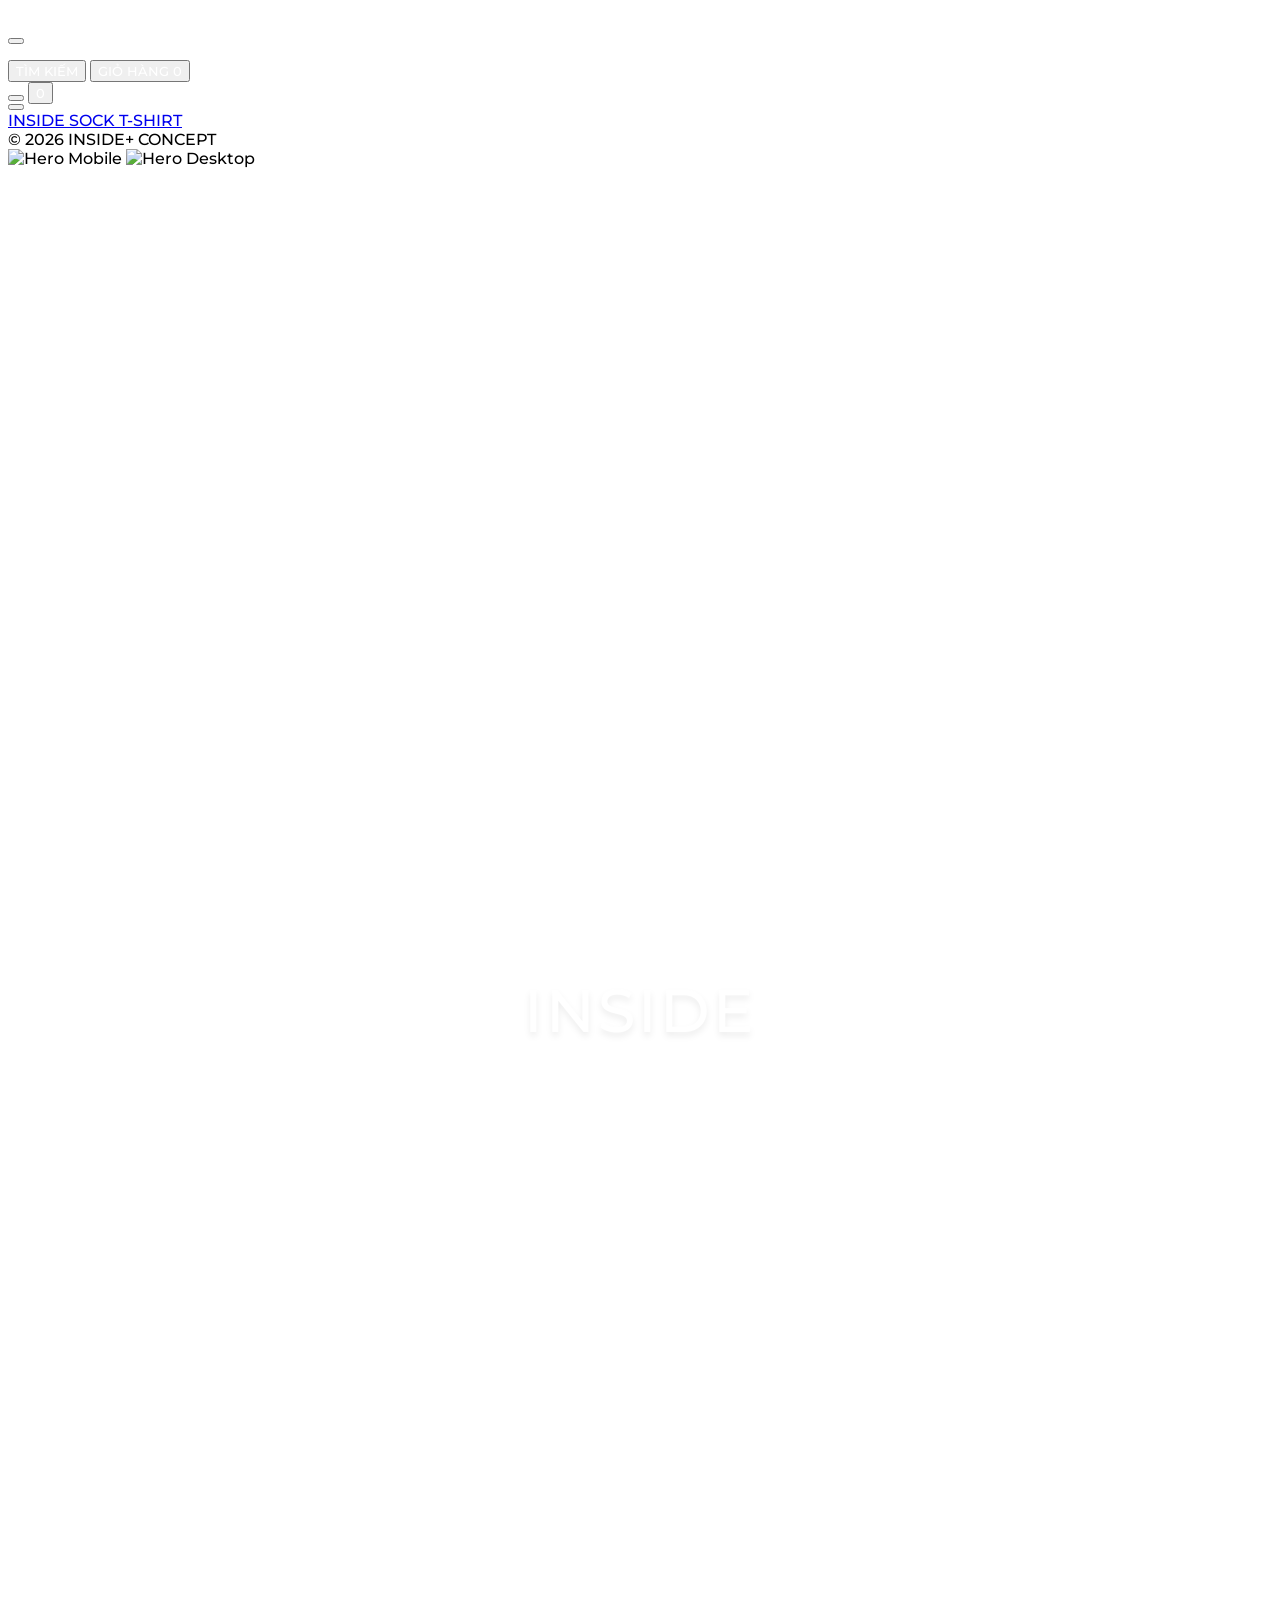
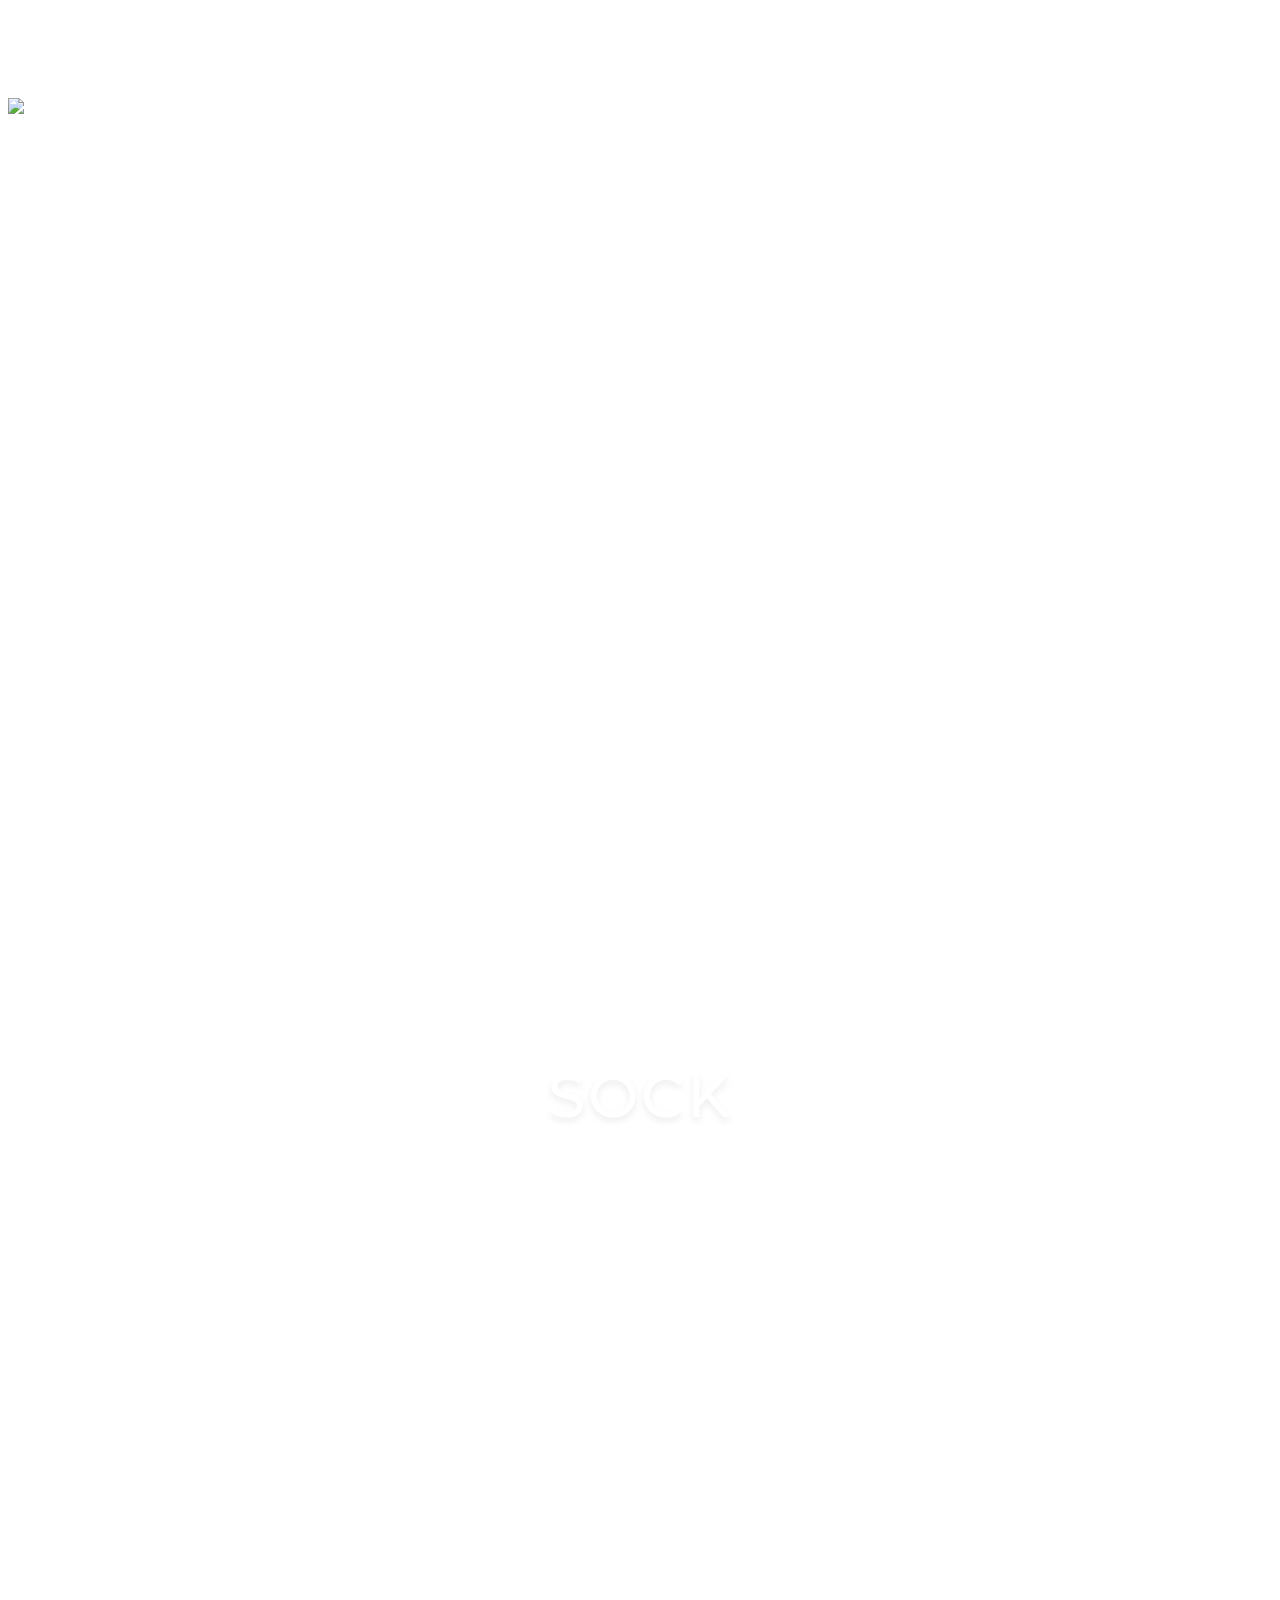
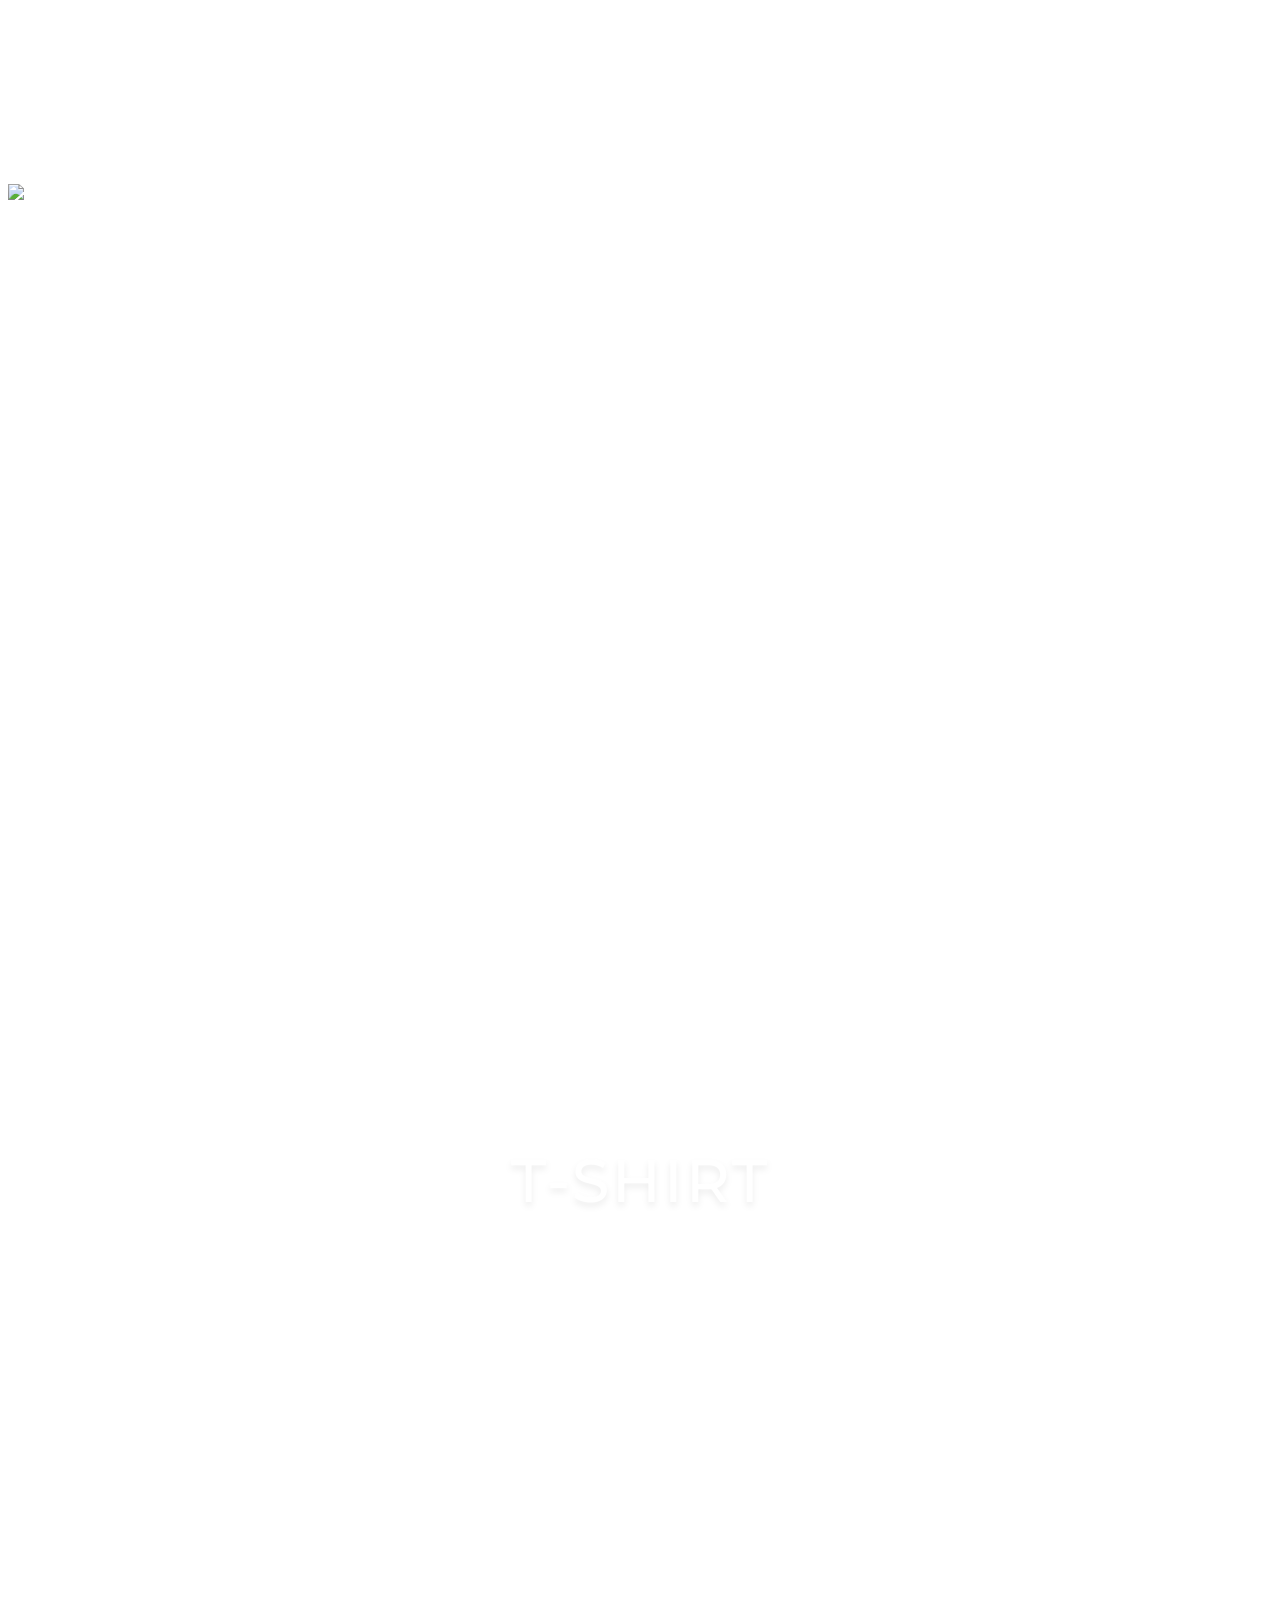
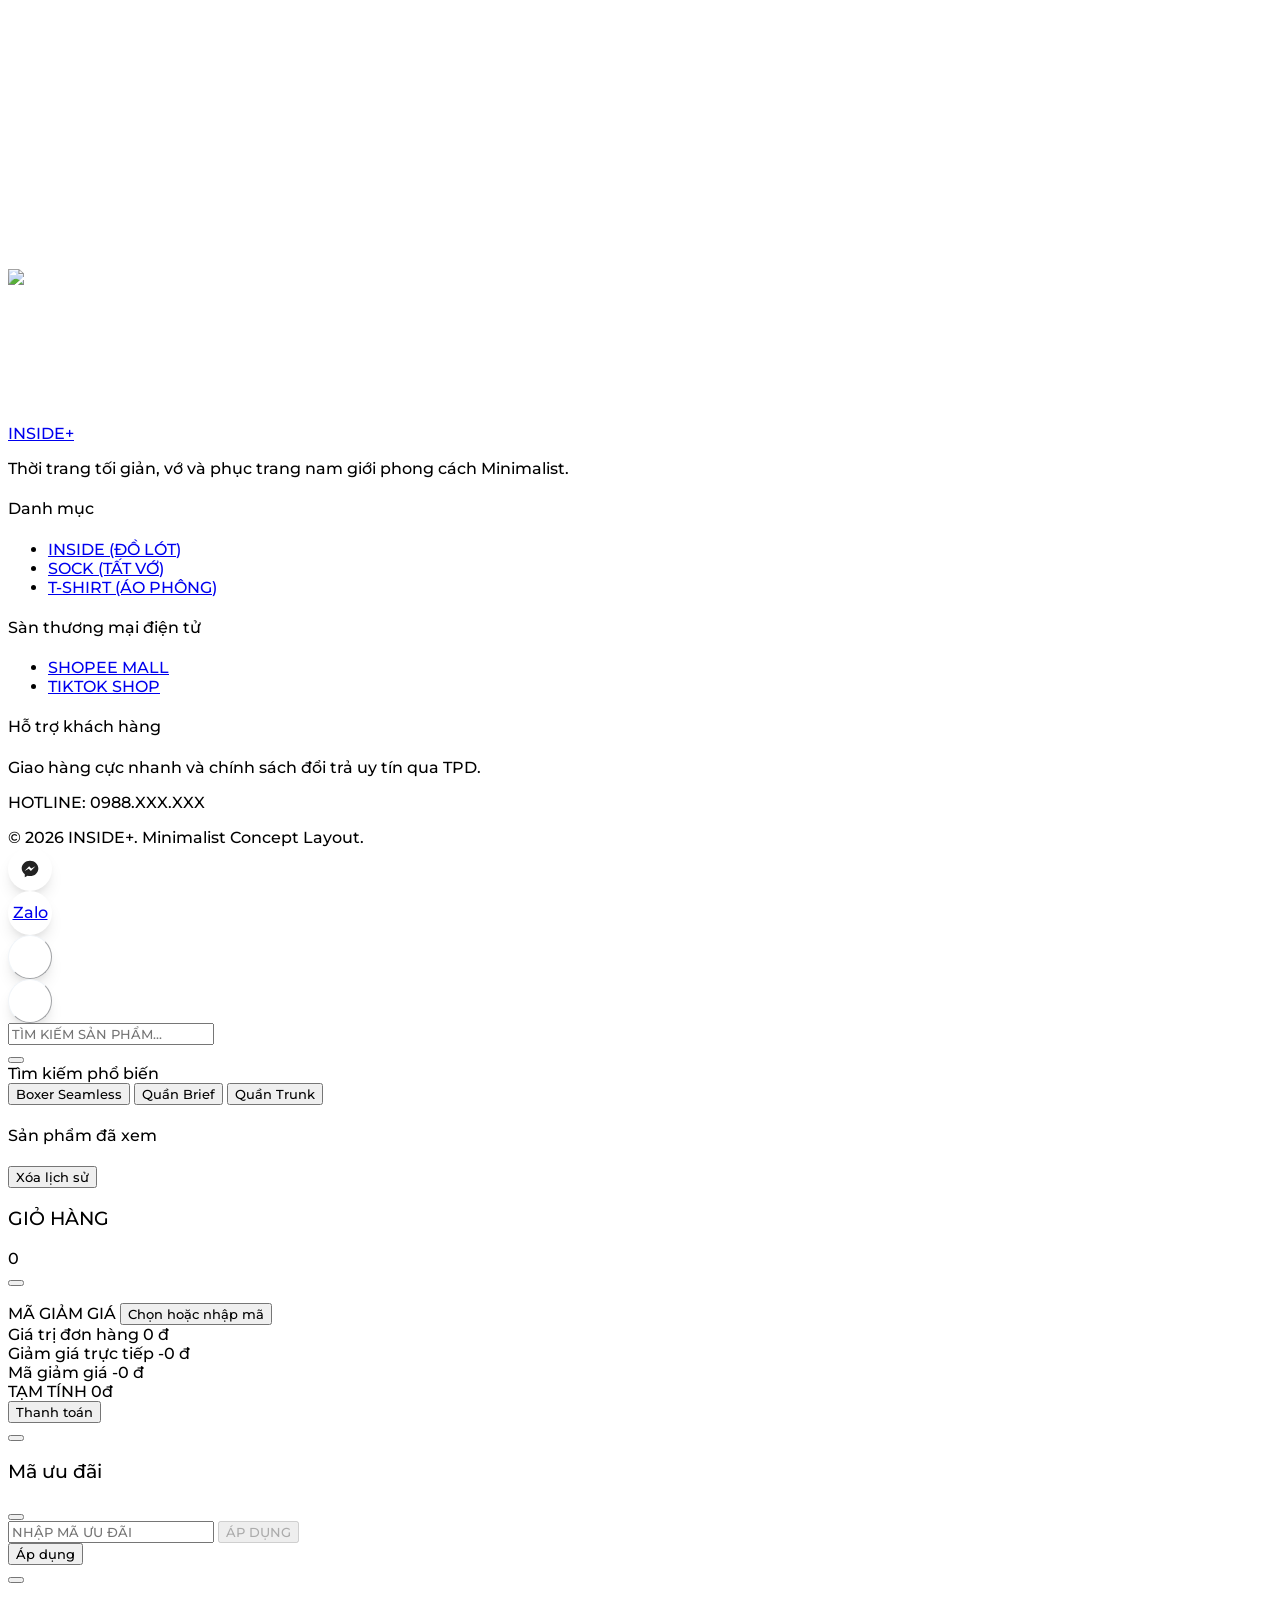
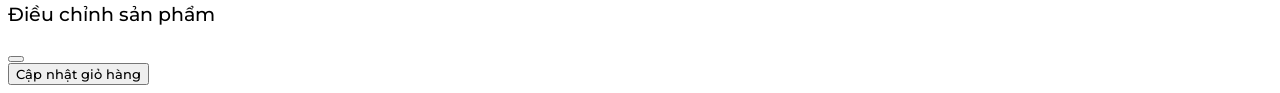
==== checkout.html @ f941ba50 "update code" ====
<!DOCTYPE html>
<html lang="vi">

<head>
    <meta charset="UTF-8">
    <meta name="viewport" content="width=device-width, initial-scale=1.0">
    <title>Thanh toán - INSIDE⁺</title>
    <!-- Tailwind CSS CDN -->
    <script src="https://cdn.tailwindcss.com"></script>
    <!-- Font Montserrat -->
    <link href="https://fonts.googleapis.com/css2?family=Montserrat:wght@400;500;600;700;800;900&display=swap"
        rel="stylesheet">
    <!-- Lucide Icons -->
    <script src="https://unpkg.com/lucide@latest"></script>
    <!-- Custom CSS -->
    <link rel="stylesheet" href="checkout.css">
</head>

<body
    class="antialiased selection:bg-slate-900 selection:text-white bg-[#f5f5f5] text-slate-800 min-h-screen flex flex-col justify-between">

    <!-- HEADER THU GỌN CHIỀU CAO (h-12 sm:h-14) -->
    <header class="bg-white border-b border-slate-200 sticky top-0 z-50">
        <div class="max-w-6xl mx-auto px-4 sm:px-8 h-18 sm:h-20 flex items-center justify-between">
            <!-- NÚT QUAY LẠI -->
            <a href="javascript:history.back()"
                class="flex items-center gap-2 text-slate-600 hover:text-black font-semibold text-xs uppercase tracking-wider">
                <i data-lucide="arrow-left" class="w-4 h-4"></i>
                <span class="hidden sm:inline">Quay lại giỏ hàng</span>
            </a>

            <!-- LOGO INSIDE+ MẢNH THANH THOÁT -->
            <a href="index.html"
                class="inline-flex items-center font-medium text-xl sm:text-2xl tracking-wide uppercase text-slate-900 group">
                <span>INSIDE</span>
                <span
                    class="text-blue-500 font-normal relative -top-1.5 sm:-top-2 left-1 transition transform inline-block group-hover:rotate-90">+</span>
            </a>

            <!-- THÔNG BÁO THANH TOÁN AN TOÀN -->
            <div class="flex items-center gap-1.5 text-xs font-semibold uppercase tracking-wider text-slate-500">
                <i data-lucide="shield-check" class="w-4 h-4 text-emerald-600"></i>
                <span class="hidden sm:inline">Thanh toán an toàn</span>
            </div>
        </div>
    </header>

    <!-- MAIN CONTENT -->
    <main class="max-w-5xl mx-auto px-4 py-8 sm:py-10 flex-1 w-full">
        <form id="checkout-form" onsubmit="handlePlaceOrder(event)"
            class="grid grid-cols-1 lg:grid-cols-12 gap-8 items-start">

            <!-- CỘT TRÁI -->
            <div class="lg:col-span-7 space-y-6">

                <!-- 1. THÔNG TIN VẬN CHUYỂN -->
                <div class="bg-white p-6 sm:p-8 rounded-none shadow-xs space-y-5">
                    <div>
                        <h2 class="font-bold text-sm sm:text-base text-slate-800 tracking-wide uppercase">THÔNG TIN VẬN
                            CHUYỂN</h2>
                        <p class="text-xs text-slate-500 mt-1.5 font-normal leading-relaxed">Đăng nhập/ Đăng ký để nhận
                            ưu đãi giảm giá thành viên đến 30% <a href="#"
                                class="text-blue-600 font-bold hover:underline">Đăng nhập</a></p>
                    </div>

                    <div class="space-y-4 pt-1">
                        <div>
                            <label class="block text-xs font-semibold uppercase tracking-wider text-slate-600 mb-1.5">Họ
                                và tên <span class="text-red-500">*</span></label>
                            <input type="text" id="fullname" oninput="validateShippingForm()" placeholder="Nhập họ tên"
                                class="w-full px-4 py-3 border border-slate-200 text-xs sm:text-sm font-normal focus:outline-none focus:border-slate-800 placeholder:text-slate-300">
                        </div>

                        <div>
                            <label class="block text-xs font-semibold uppercase tracking-wider text-slate-600 mb-1.5">Số
                                điện thoại <span class="text-red-500">*</span></label>
                            <input type="tel" id="phone"
                                oninput="this.value = this.value.replace(/[^0-9+]/g, ''); validateShippingForm();"
                                placeholder="Nhập số điện thoại" maxlength="15"
                                class="w-full px-4 py-3 border border-slate-200 text-xs sm:text-sm font-normal focus:outline-none focus:border-slate-800 placeholder:text-slate-300">
                        </div>

                        <div class="grid grid-cols-2 gap-4">
                            <div>
                                <label
                                    class="block text-xs font-semibold uppercase tracking-wider text-slate-600 mb-1.5">Tỉnh/Thành
                                    <span class="text-red-500">*</span></label>
                                <select id="province" onchange="onProvinceChange()"
                                    class="w-full px-3.5 py-3 border border-slate-200 text-xs sm:text-sm font-normal focus:outline-none focus:border-slate-800 bg-white cursor-pointer text-slate-700">
                                    <option value="">Tỉnh / Thành phố</option>
                                </select>
                            </div>

                            <div>
                                <label
                                    class="block text-xs font-semibold uppercase tracking-wider text-slate-600 mb-1.5">Phường/Xã
                                    <span class="text-red-500">*</span></label>
                                <select id="ward" onchange="validateShippingForm()"
                                    class="w-full px-3.5 py-3 border border-slate-200 text-xs sm:text-sm font-normal focus:outline-none focus:border-slate-800 bg-white cursor-pointer text-slate-700">
                                    <option value="">Phường / Xã</option>
                                </select>
                            </div>
                        </div>

                        <div>
                            <label
                                class="block text-xs font-semibold uppercase tracking-wider text-slate-600 mb-1.5">Địa
                                chỉ cụ thể <span class="text-red-500">*</span></label>
                            <input type="text" id="address" oninput="validateShippingForm()"
                                placeholder="Tòa nhà, số nhà, tên đường"
                                class="w-full px-4 py-3 border border-slate-200 text-xs sm:text-sm font-normal focus:outline-none focus:border-slate-800 placeholder:text-slate-300">
                        </div>
                    </div>
                </div>

                <!-- 2. MÃ GIẢM GIÁ KHỐI -->
                <div class="bg-white p-6 sm:p-8 rounded-none shadow-xs space-y-3">
                    <div>
                        <!-- HÀNG CĂN NGANG CHUẨN THẲNG MẮT -->
                        <div class="flex justify-between items-center leading-none">
                            <h2 class="font-bold text-sm sm:text-base text-slate-800 tracking-wide uppercase">MÃ GIẢM
                                GIÁ</h2>

                            <button type="button" onclick="openVoucherModal()"
                                class="text-blue-600 text-xs font-bold flex items-center gap-1 hover:underline shrink-0 uppercase tracking-wider cursor-pointer">
                                <span>Đổi hoặc nhập mã</span> <i data-lucide="chevron-right" class="w-4 h-4"></i>
                            </button>
                        </div>

                        <!-- HASHTAG VOUCHER BÊN DƯỚI -->
                        <div id="applied-voucher-tag" class="hidden pt-2">
                            <span
                                class="inline-block bg-blue-50 text-blue-600 font-bold text-[11px] px-2.5 py-1 rounded-none uppercase font-mono tracking-wider border border-blue-100">
                                <span id="applied-voucher-code-text"></span>
                            </span>
                        </div>
                    </div>

                    <div class="flex gap-3 pt-2">
                        <input type="text" id="voucher-input" oninput="handleVoucherInput()"
                            placeholder="Nhập mã ưu đãi"
                            class="flex-1 px-4 py-3 border border-slate-200 text-xs sm:text-sm font-bold focus:outline-none focus:border-slate-800 uppercase placeholder:text-slate-300 placeholder:font-normal">
                        <button type="button" onclick="applyManualVoucherCheckout()" id="btn-apply-voucher"
                            class="px-7 py-3 bg-[#b0b0b0] text-white font-bold text-xs uppercase tracking-widest transition-colors cursor-not-allowed">
                            Sử dụng
                        </button>
                    </div>
                </div>

                <!-- 3. PHƯƠNG THỨC THANH TOÁN -->
                <div id="payment-methods-block"
                    class="bg-white p-6 sm:p-8 rounded-none shadow-xs space-y-4 hidden animate-fade-in">
                    <h2 class="font-bold text-sm sm:text-base text-slate-800 tracking-wide uppercase">PHƯƠNG THỨC THANH
                        TOÁN</h2>

                    <div class="space-y-3 pt-1">
                        <div class="relative">
                            <input type="radio" id="payment-cod" name="payment_method" value="COD" checked
                                class="custom-radio sr-only">
                            <label for="payment-cod"
                                class="flex items-center justify-between p-4 border border-slate-200 cursor-pointer transition">
                                <div class="flex items-center gap-3">
                                    <div
                                        class="radio-circle w-4 h-4 rounded-full border border-slate-400 transition shrink-0">
                                    </div>
                                    <div>
                                        <p class="font-bold text-xs sm:text-sm text-slate-800">Thanh toán khi nhận hàng
                                            (COD)</p>
                                        <p class="text-[11px] text-slate-500 font-normal">Thanh toán tiền mặt cho
                                            shipper khi nhận hàng</p>
                                    </div>
                                </div>
                                <i data-lucide="banknote" class="w-5 h-5 text-slate-600 shrink-0"></i>
                            </label>
                        </div>

                        <div class="relative">
                            <input type="radio" id="payment-qr" name="payment_method" value="BANK_TRANSFER"
                                class="custom-radio sr-only">
                            <label for="payment-qr"
                                class="flex items-center justify-between p-4 border border-slate-200 cursor-pointer transition">
                                <div class="flex items-center gap-3">
                                    <div
                                        class="radio-circle w-4 h-4 rounded-full border border-slate-400 transition shrink-0">
                                    </div>
                                    <div>
                                        <p class="font-bold text-xs sm:text-sm text-slate-800">Chuyển khoản qua QR Code
                                            (VietQR)</p>
                                        <p class="text-[11px] text-slate-500 font-normal">Quét mã QR thanh toán nhanh
                                            qua Internet Banking</p>
                                    </div>
                                </div>
                                <i data-lucide="qr-code" class="w-5 h-5 text-slate-600 shrink-0"></i>
                            </label>
                        </div>
                    </div>
                </div>

            </div>

            <!-- CỘT PHẢI -->
            <div class="lg:col-span-5 bg-white p-6 sm:p-8 rounded-none shadow-xs sticky top-20 space-y-5">
                <div class="flex justify-between items-center border-b border-slate-100 pb-4">
                    <h2 class="font-bold text-sm sm:text-base text-slate-800 tracking-wide uppercase"><span
                            id="summary-total-count">1</span> sản phẩm</h2>
                    <button type="button" onclick="toggleProductDetails()" id="btn-toggle-details"
                        class="text-blue-600 text-xs font-bold uppercase tracking-wider hover:underline">
                        Thu gọn
                    </button>
                </div>

                <div id="checkout-product-details"
                    class="space-y-4 pb-4 border-b border-slate-100 max-h-72 overflow-y-auto custom-scroll pr-1">
                </div>

                <div class="space-y-3 text-xs sm:text-sm">
                    <div class="flex justify-between text-slate-600 font-normal">
                        <span>Giá trị đơn hàng</span>
                        <span id="summary-subtotal" class="font-bold text-slate-800">0 đ</span>
                    </div>

                    <div id="discount-breakdown-list" class="space-y-2">
                        <div class="flex justify-between text-slate-600 items-start gap-2">
                            <span>Giảm giá trực tiếp</span>
                            <span id="summary-discount" class="font-bold text-red-600 shrink-0">0 đ</span>
                        </div>
                    </div>

                    <div class="flex justify-between text-slate-600 font-normal">
                        <span>Phí vận chuyển</span>
                        <span id="summary-shipping" class="font-bold text-slate-800">0 đ</span>
                    </div>

                    <div class="border-t border-slate-200 pt-4 flex justify-between items-baseline">
                        <div>
                            <span class="font-bold text-sm sm:text-base uppercase text-slate-900 tracking-wider">TỔNG
                                TIỀN</span>
                            <span class="block text-[10px] text-slate-400 font-normal">(Đã bao gồm thuế VAT)</span>
                        </div>
                        <span id="summary-final-total" class="font-bold text-lg sm:text-xl text-slate-900">0 đ</span>
                    </div>
                </div>

                <div class="pt-2">
                    <button type="submit" id="btn-submit-order" disabled
                        class="w-full py-4 bg-[#b0b0b0] text-white font-bold text-xs sm:text-sm tracking-widest uppercase transition cursor-not-allowed text-center block rounded-none">
                        Thanh toán
                    </button>
                </div>
            </div>

        </form>
    </main>

    <!-- FORM VOUCHER MODAL -->
    <div id="voucher-modal" class="fixed inset-0 z-[999] hidden items-center justify-center p-4 sm:p-6">
        <div onclick="closeVoucherModal()" class="fixed inset-0 bg-black/50 transition-opacity"></div>

        <div id="voucher-panel"
            class="fixed inset-y-0 right-0 w-full sm:relative sm:inset-auto sm:w-[460px] sm:max-w-md sm:h-[82vh] sm:max-h-[640px] bg-white shadow-2xl flex flex-col justify-between transition-transform duration-300 transform translate-x-full sm:translate-x-0 z-10 rounded-none overflow-hidden">

            <div class="flex items-center justify-between p-4 sm:p-5 border-b border-slate-100 bg-white shrink-0">
                <div class="flex items-center gap-3">
                    <button type="button" onclick="closeVoucherModal()" class="text-slate-800 hover:text-black">
                        <i data-lucide="arrow-left" class="w-5 h-5"></i>
                    </button>
                    <h3 class="font-bold text-sm sm:text-base uppercase tracking-wider text-slate-900">MÃ ƯU ĐÃI</h3>
                </div>
                <button type="button" onclick="closeVoucherModal()" class="text-slate-400 hover:text-black">
                    <i data-lucide="x" class="w-5 h-5"></i>
                </button>
            </div>

            <div class="p-4 sm:p-5 border-b border-slate-100 bg-white shrink-0">
                <div class="flex gap-2">
                    <input type="text" id="voucher-modal-input" placeholder="NHẬP MÃ ƯU ĐÃI"
                        class="flex-1 px-3.5 py-2.5 border border-slate-200 text-xs font-bold uppercase tracking-wider text-slate-900 focus:outline-none focus:border-slate-800 placeholder:text-slate-300 placeholder:font-normal">
                    <button type="button" onclick="applyModalInputVoucher()"
                        class="px-5 py-2.5 bg-[#dbe3f0] text-[#64748b] font-bold text-xs uppercase tracking-wider hover:bg-slate-900 hover:text-white transition cursor-pointer">
                        ÁP DỤNG
                    </button>
                </div>
            </div>

            <div id="voucher-list-container"
                class="flex-1 overflow-y-auto p-4 sm:p-5 space-y-4 bg-[#f8f9fa] custom-scroll">
            </div>

            <div class="p-4 sm:p-5 border-t border-slate-100 bg-white shrink-0">
                <button type="button" onclick="closeVoucherModal()"
                    class="w-full py-4 bg-[#030712] text-white font-bold text-xs sm:text-sm uppercase tracking-widest hover:bg-black transition cursor-pointer">
                    ÁP DỤNG
                </button>
            </div>

        </div>
    </div>

    <!-- FOOTER -->
    <footer
        class="bg-white border-t border-slate-200 py-6 text-center text-xs text-slate-400 font-bold uppercase tracking-wider mt-12">
        <p>© 2026 INSIDE⁺. Minimalist Concept Layout.</p>
    </footer>

    <!-- Custom JS -->
    <script src="config.js"></script>
    <script src="checkout.js"></script>
</body>

</html>
---- checkout.css ----
/* Khai báo Variable Font Montserrat duy nhất */
@font-face {
    font-family: 'Montserrat';
    src: url('fonts/Montserrat-Medium.ttf') format('truetype');
    font-weight: 100 900;
    font-style: normal;
    font-display: block;
}

/* Ép tất cả phần tử sử dụng Montserrat local kèm thuộc tính làm mịn nét chữ */
html,
body,
*,
::before,
::after,
input,
button,
select,
textarea {
    font-family: 'Montserrat', sans-serif !important;
    -webkit-font-smoothing: antialiased;
    -moz-osx-font-smoothing: grayscale;
}

body {
    background-color: #f5f5f5;
}

/* Custom Radio Button cho Phương thức thanh toán */
.custom-radio:checked + label {
    border-color: #0f172a;
    background-color: #ffffff;
}

.custom-radio:checked + label .radio-circle {
    border-color: #0f172a;
    background-color: #0f172a;
    box-shadow: inset 0 0 0 3px #ffffff;
}

/* Nút Sử dụng Voucher khi đã gõ mã */
.btn-voucher-active {
    background-color: #0f172a !important;
    cursor: pointer !important;
}

.btn-voucher-active:hover {
    background-color: #000000 !important;
}

/* Custom Scrollbar */
.custom-scroll::-webkit-scrollbar {
    width: 4px;
}

.custom-scroll::-webkit-scrollbar-track {
    background: #f1f1f1;
}

.custom-scroll::-webkit-scrollbar-thumb {
    background: #ccc;
    border-radius: 2px;
}

/* CSS VẾT KHUYẾT TRÒN 2 BÊN CỦA THẺ VOUCHER */
.voucher-card-notch-left {
    position: absolute;
    left: -8px;
    top: 50%;
    transform: translateY(-50%);
    width: 14px;
    height: 14px;
    background-color: #f8f9fa;
    border-radius: 9999px;
    border-right: 1px solid #cbd5e1;
    z-index: 10;
}

.voucher-card-notch-right {
    position: absolute;
    right: -8px;
    top: 50%;
    transform: translateY(-50%);
    width: 14px;
    height: 14px;
    background-color: #f8f9fa;
    border-radius: 9999px;
    border-left: 1px solid #cbd5e1;
    z-index: 10;
}

.voucher-card-selected .voucher-card-notch-left {
    border-right: 1.5px solid #059669;
}

.voucher-card-selected .voucher-card-notch-right {
    border-left: 1.5px solid #059669;
}
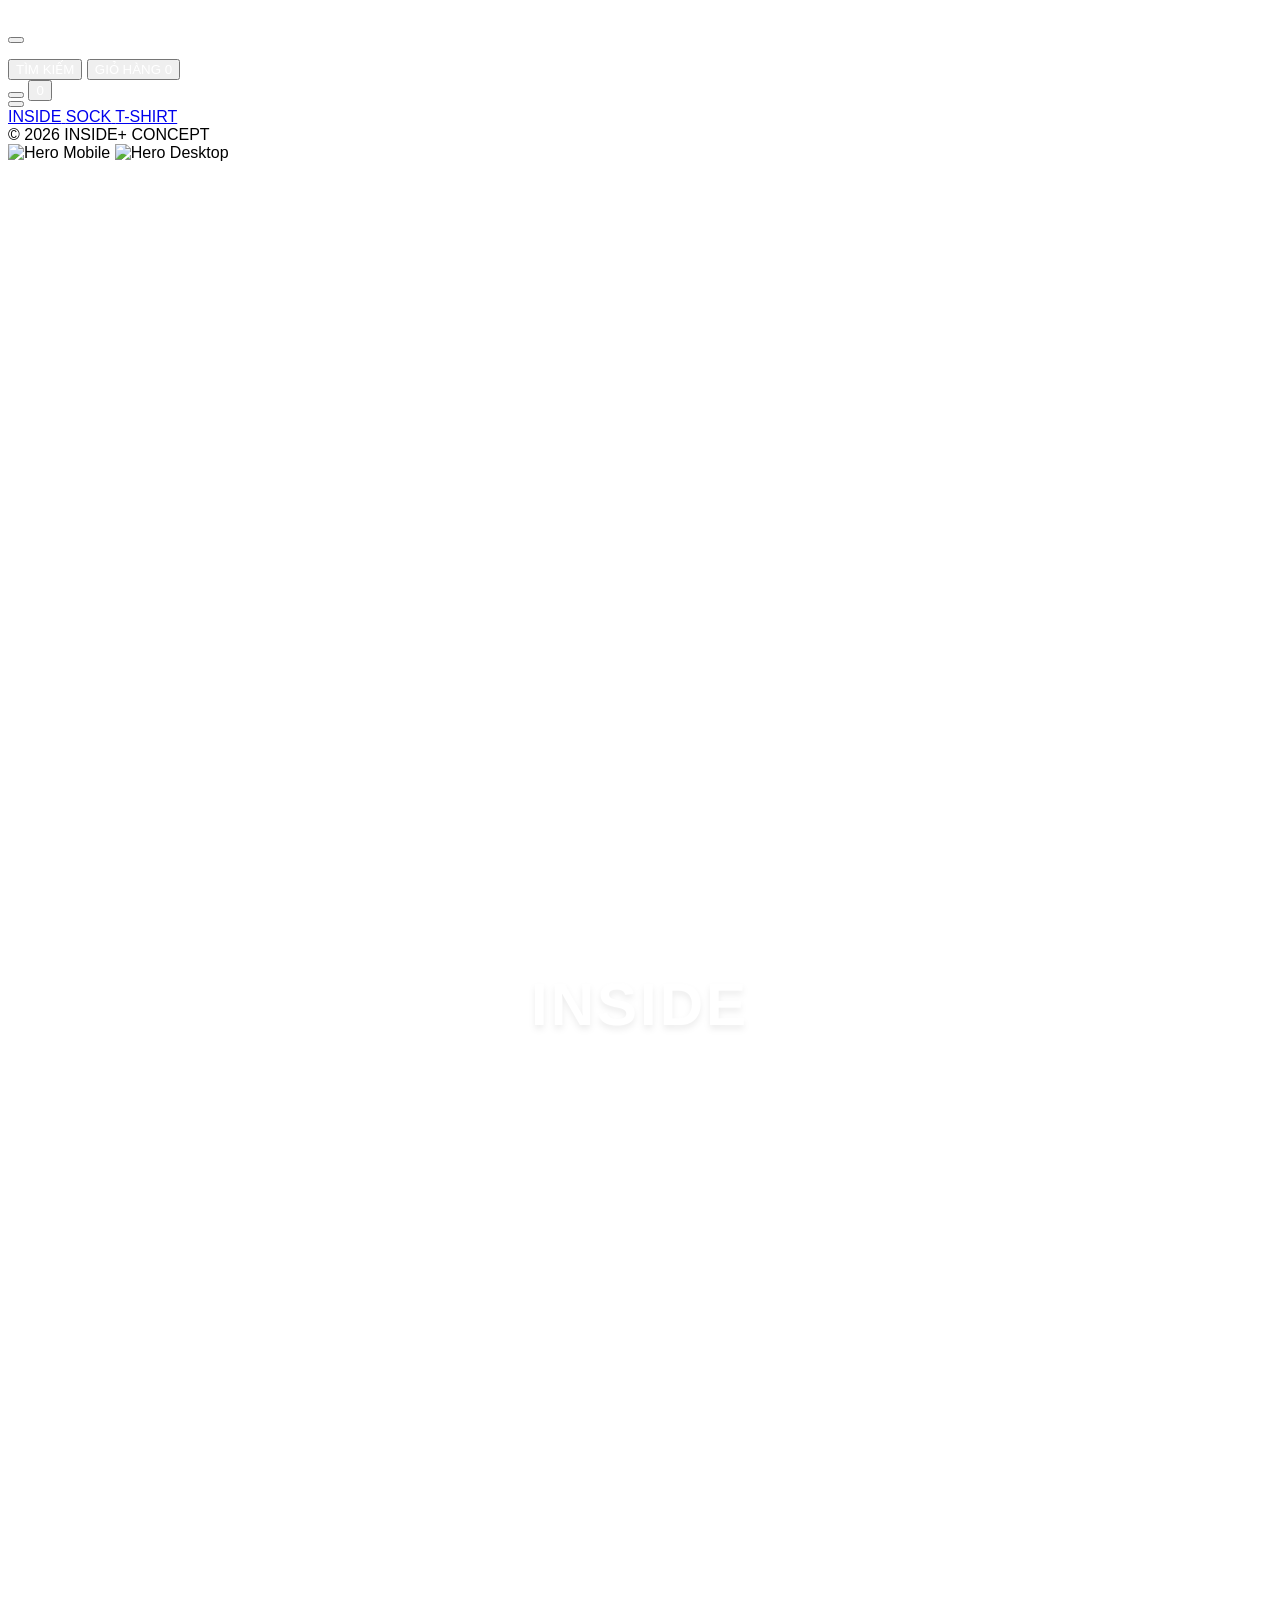
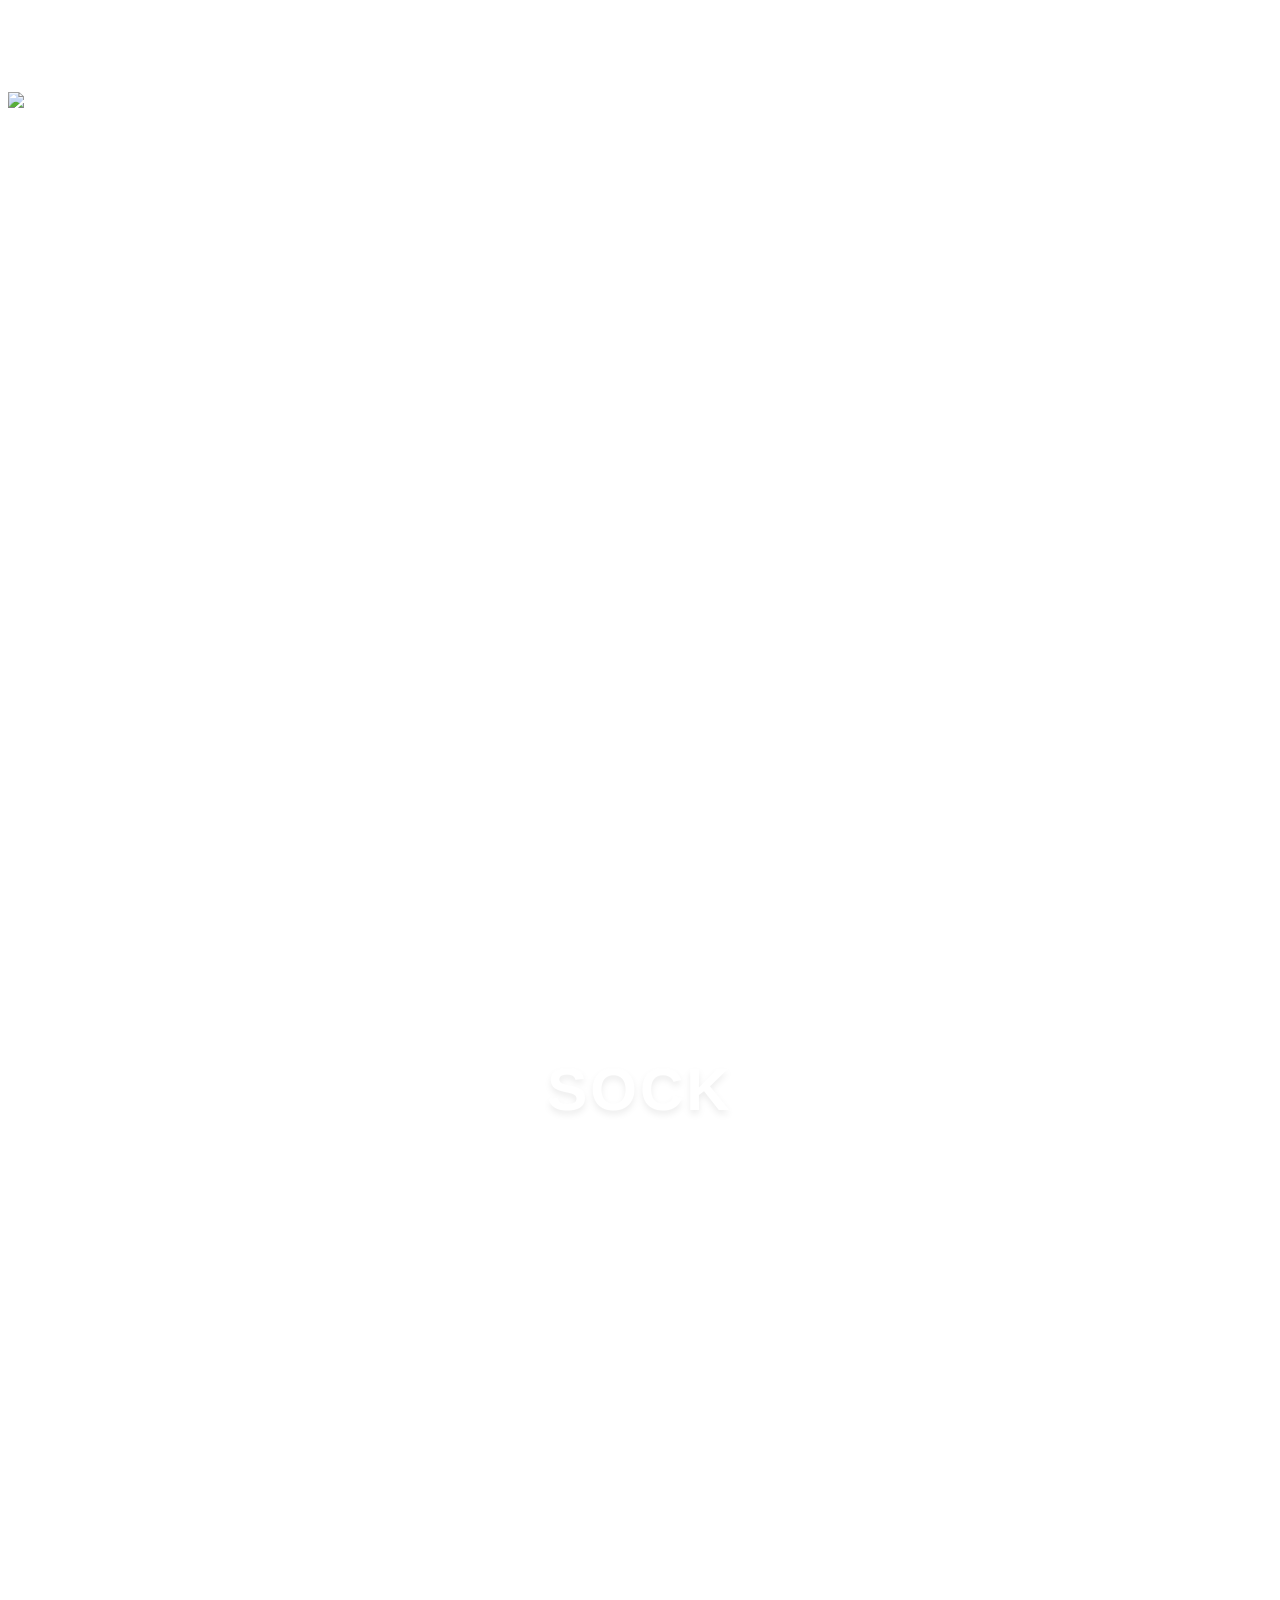
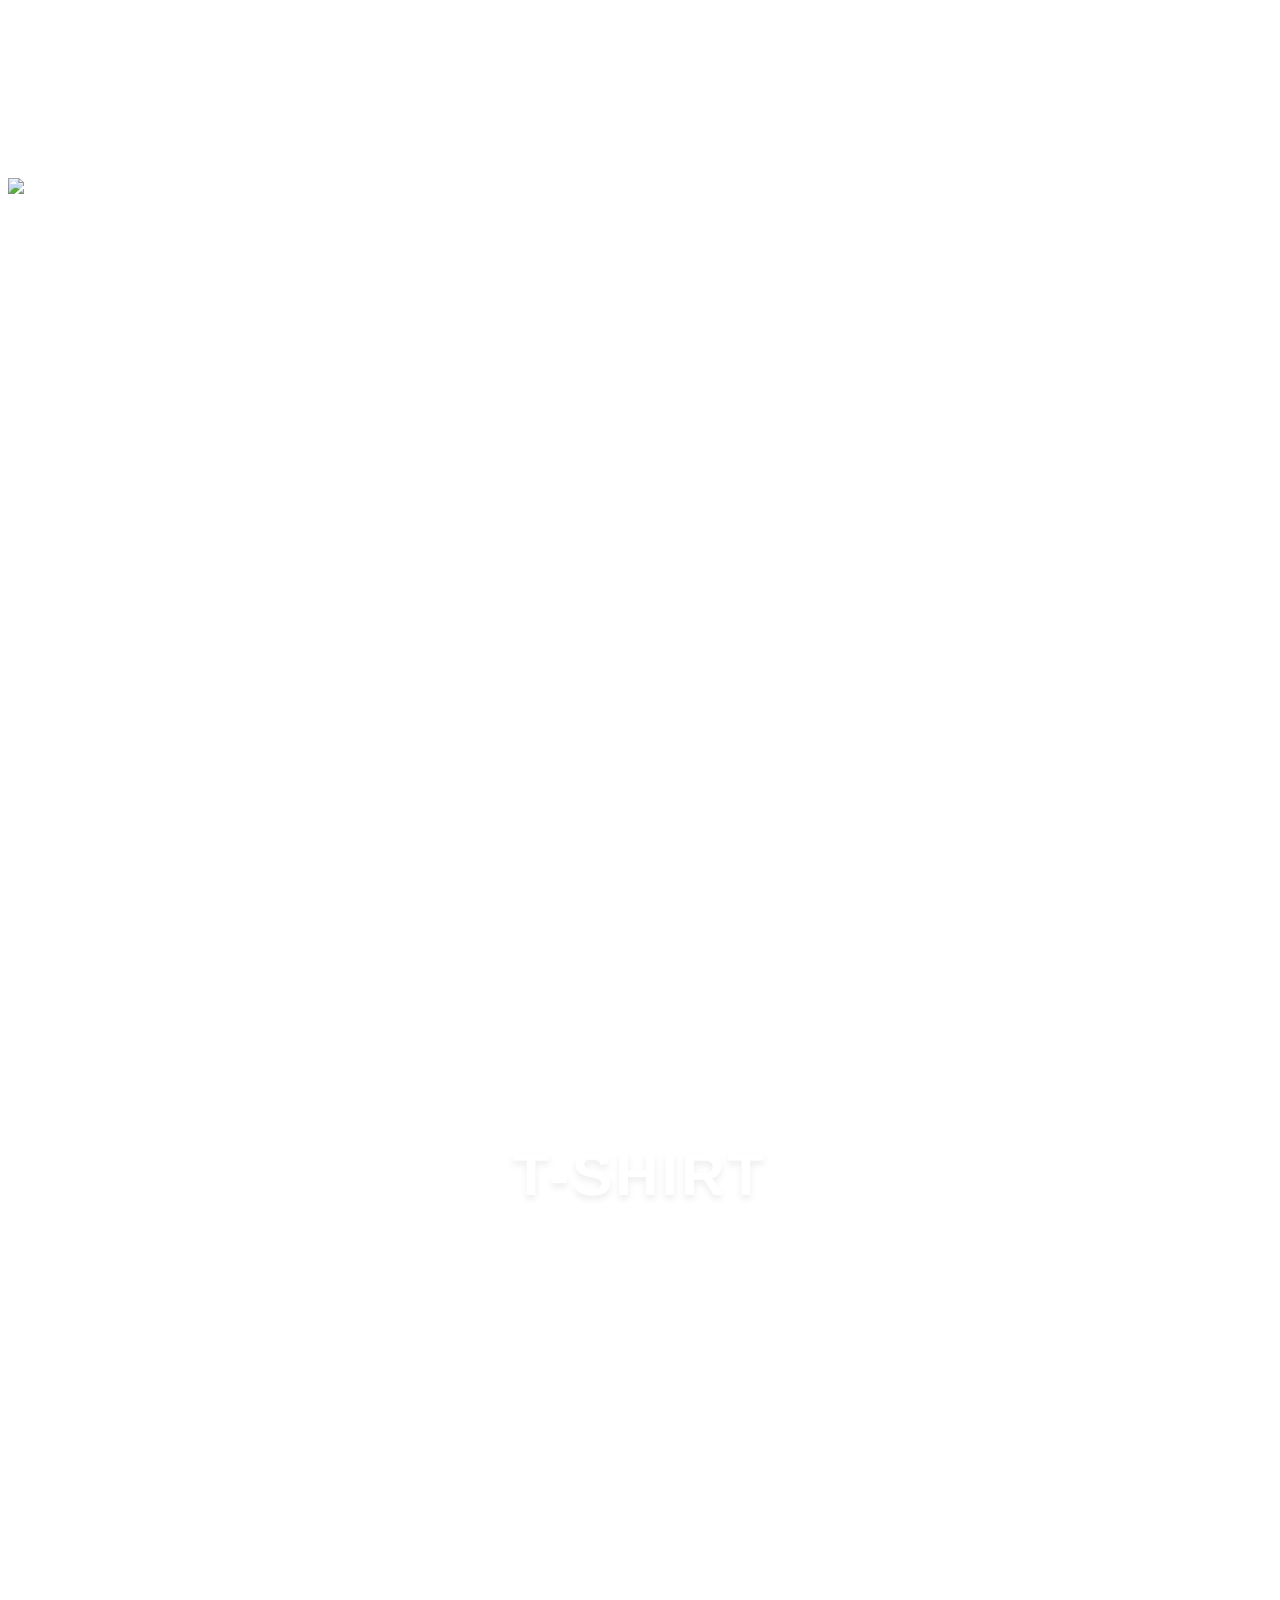
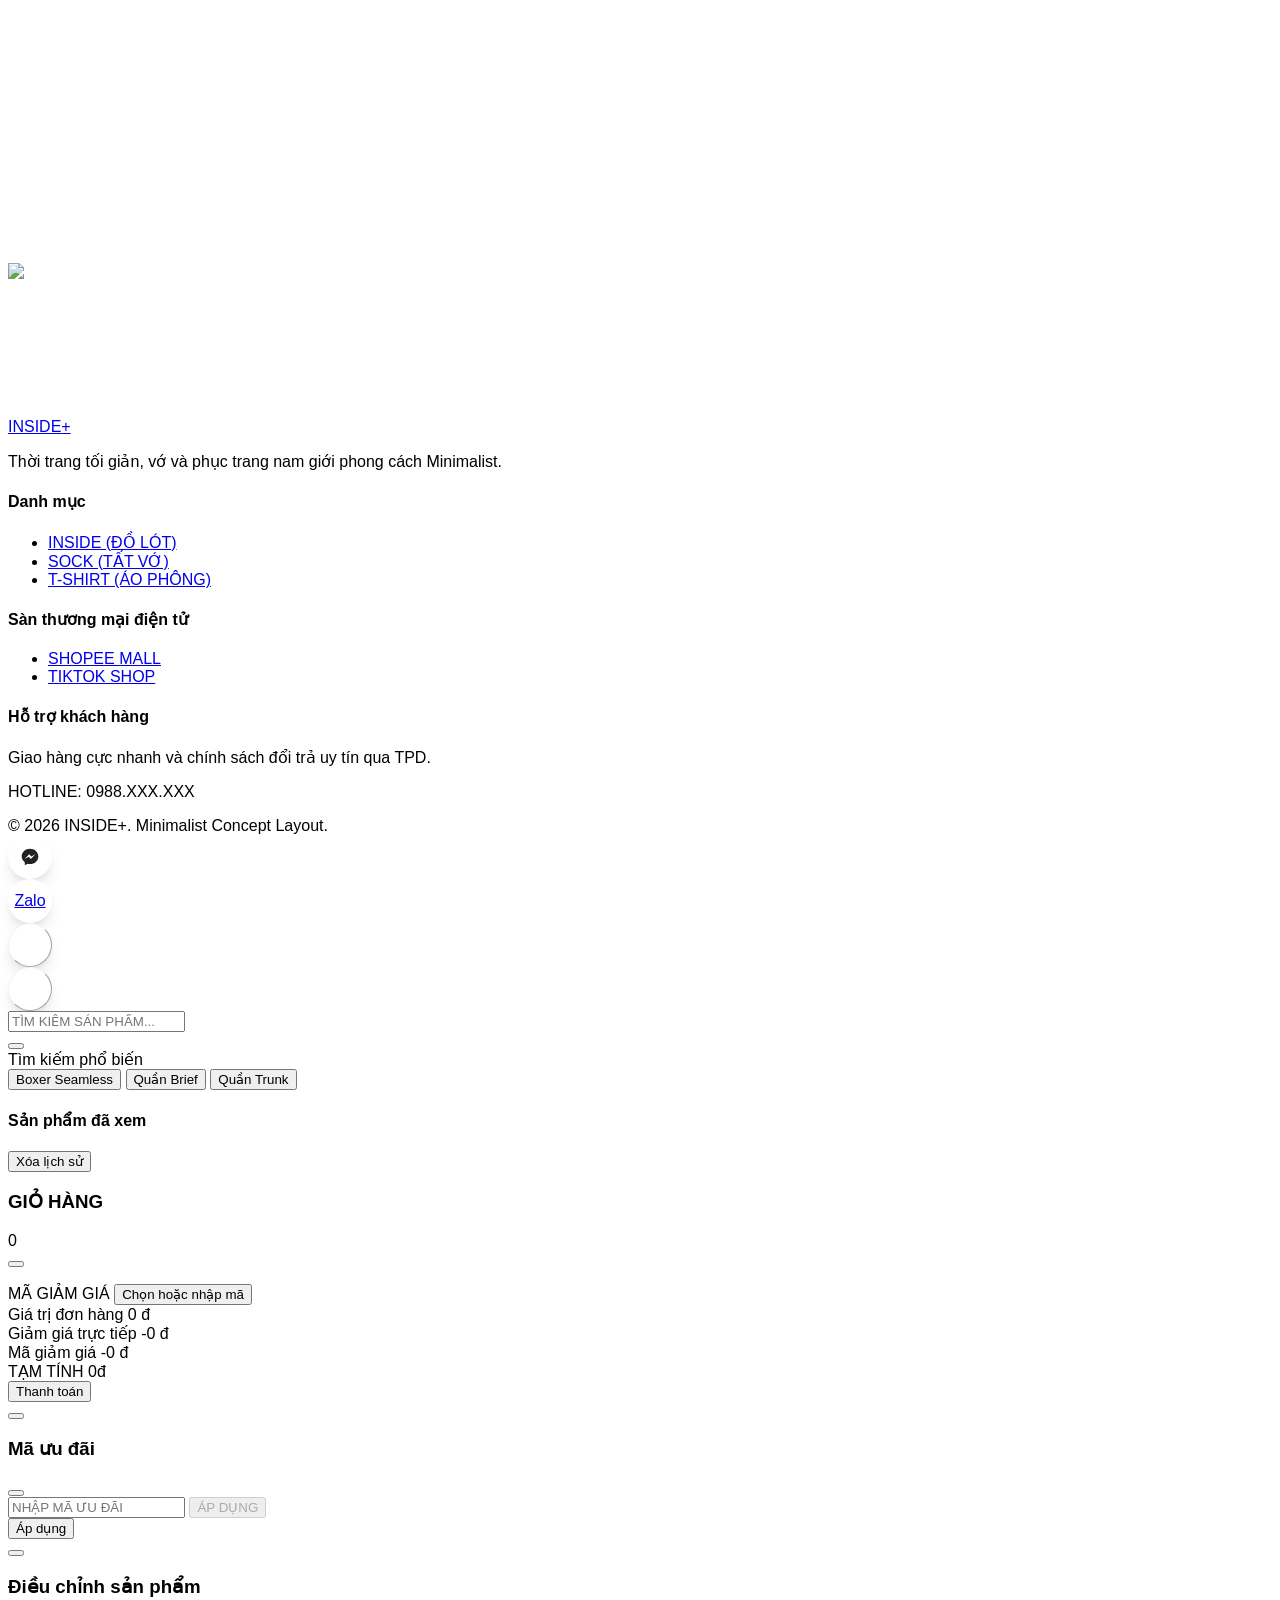
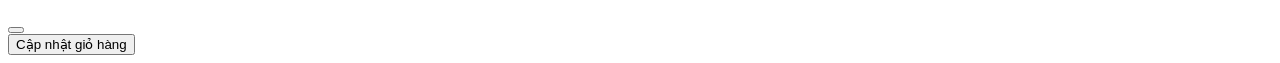
==== commit 48afe9ff: "update code" ====
--- a/checkout.html
+++ b/checkout.html
@@ -78,6 +78,14 @@
                                 oninput="this.value = this.value.replace(/[^0-9+]/g, ''); validateShippingForm();"
                                 placeholder="Nhập số điện thoại" maxlength="15"
                                 class="w-full px-4 py-3 border border-slate-200 text-xs sm:text-sm font-normal focus:outline-none focus:border-slate-800 placeholder:text-slate-300">
+                        </div>
+
+                        <div class="space-y-1">
+                            <label for="email" class="text-xs font-bold uppercase tracking-wider text-slate-900">
+                                EMAIL <span class="text-red-600">*</span>
+                            </label>
+                            <input type="email" id="email" placeholder="VD: email@example.com"
+                                class="w-full border border-slate-300 px-4 py-3 text-sm focus:outline-none focus:border-slate-900 rounded-none">
                         </div>
 
                         <div class="grid grid-cols-2 gap-4">
@@ -226,9 +234,9 @@
                         </div>
                     </div>
 
-                    <div class="flex justify-between text-slate-600 font-normal">
+                    <div class="flex justify-between text-slate-600 items-center">
                         <span>Phí vận chuyển</span>
-                        <span id="summary-shipping" class="font-bold text-slate-800">0 đ</span>
+                        <span id="summary-shipping-fee" class="font-bold text-slate-900 shrink-0">0 đ</span>
                     </div>
 
                     <div class="border-t border-slate-200 pt-4 flex justify-between items-baseline">
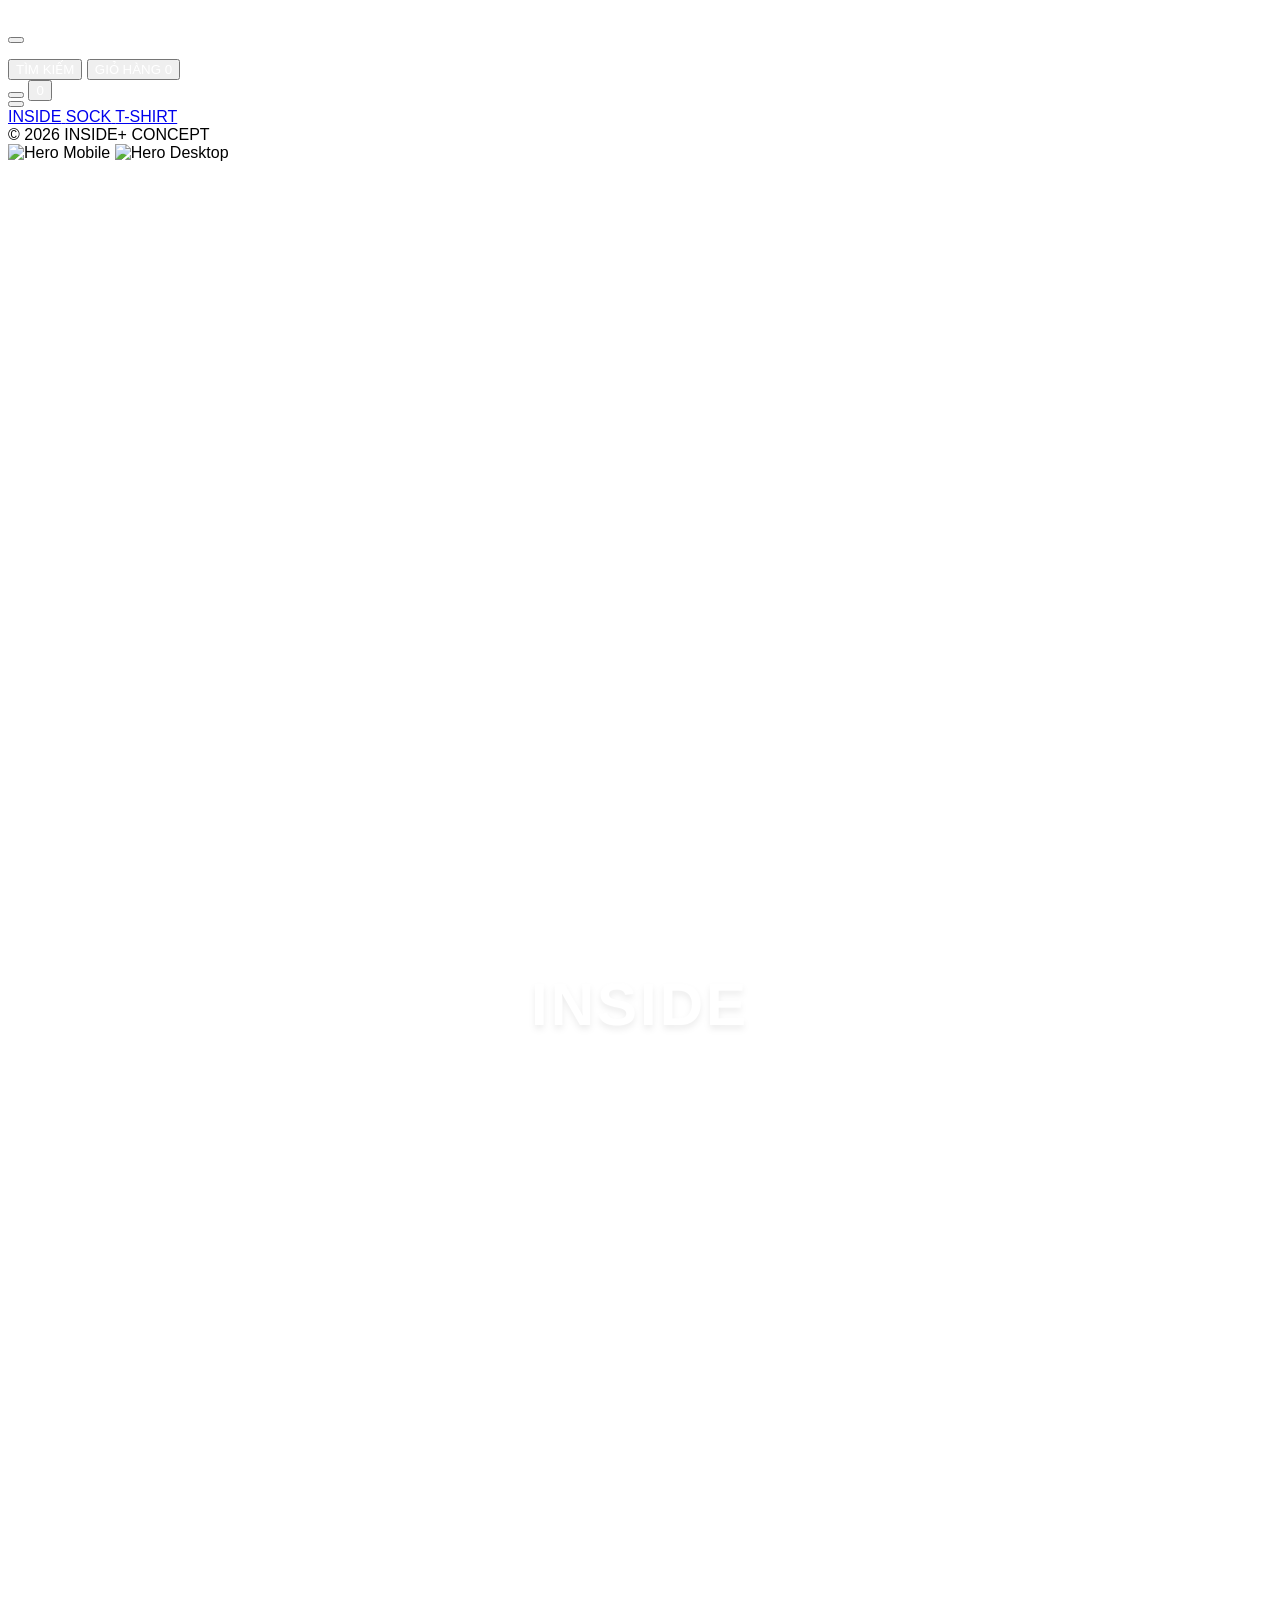
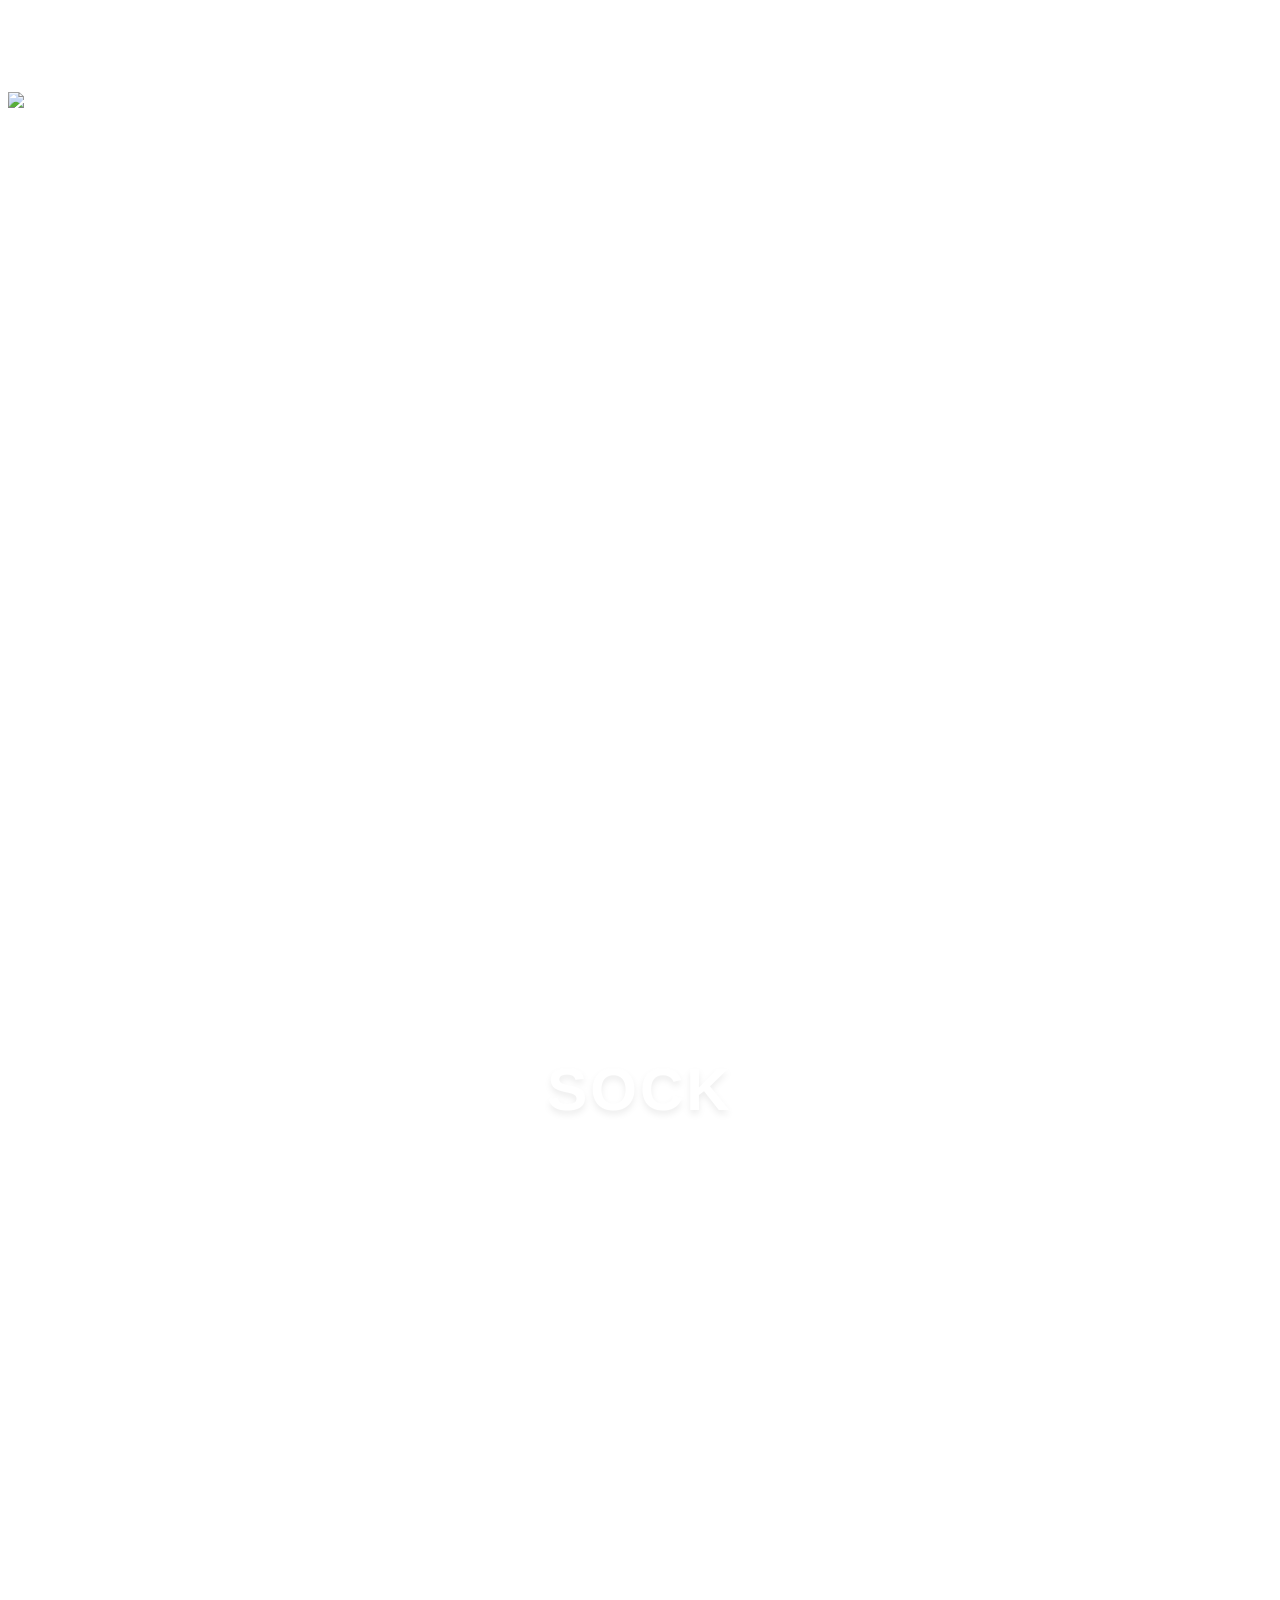
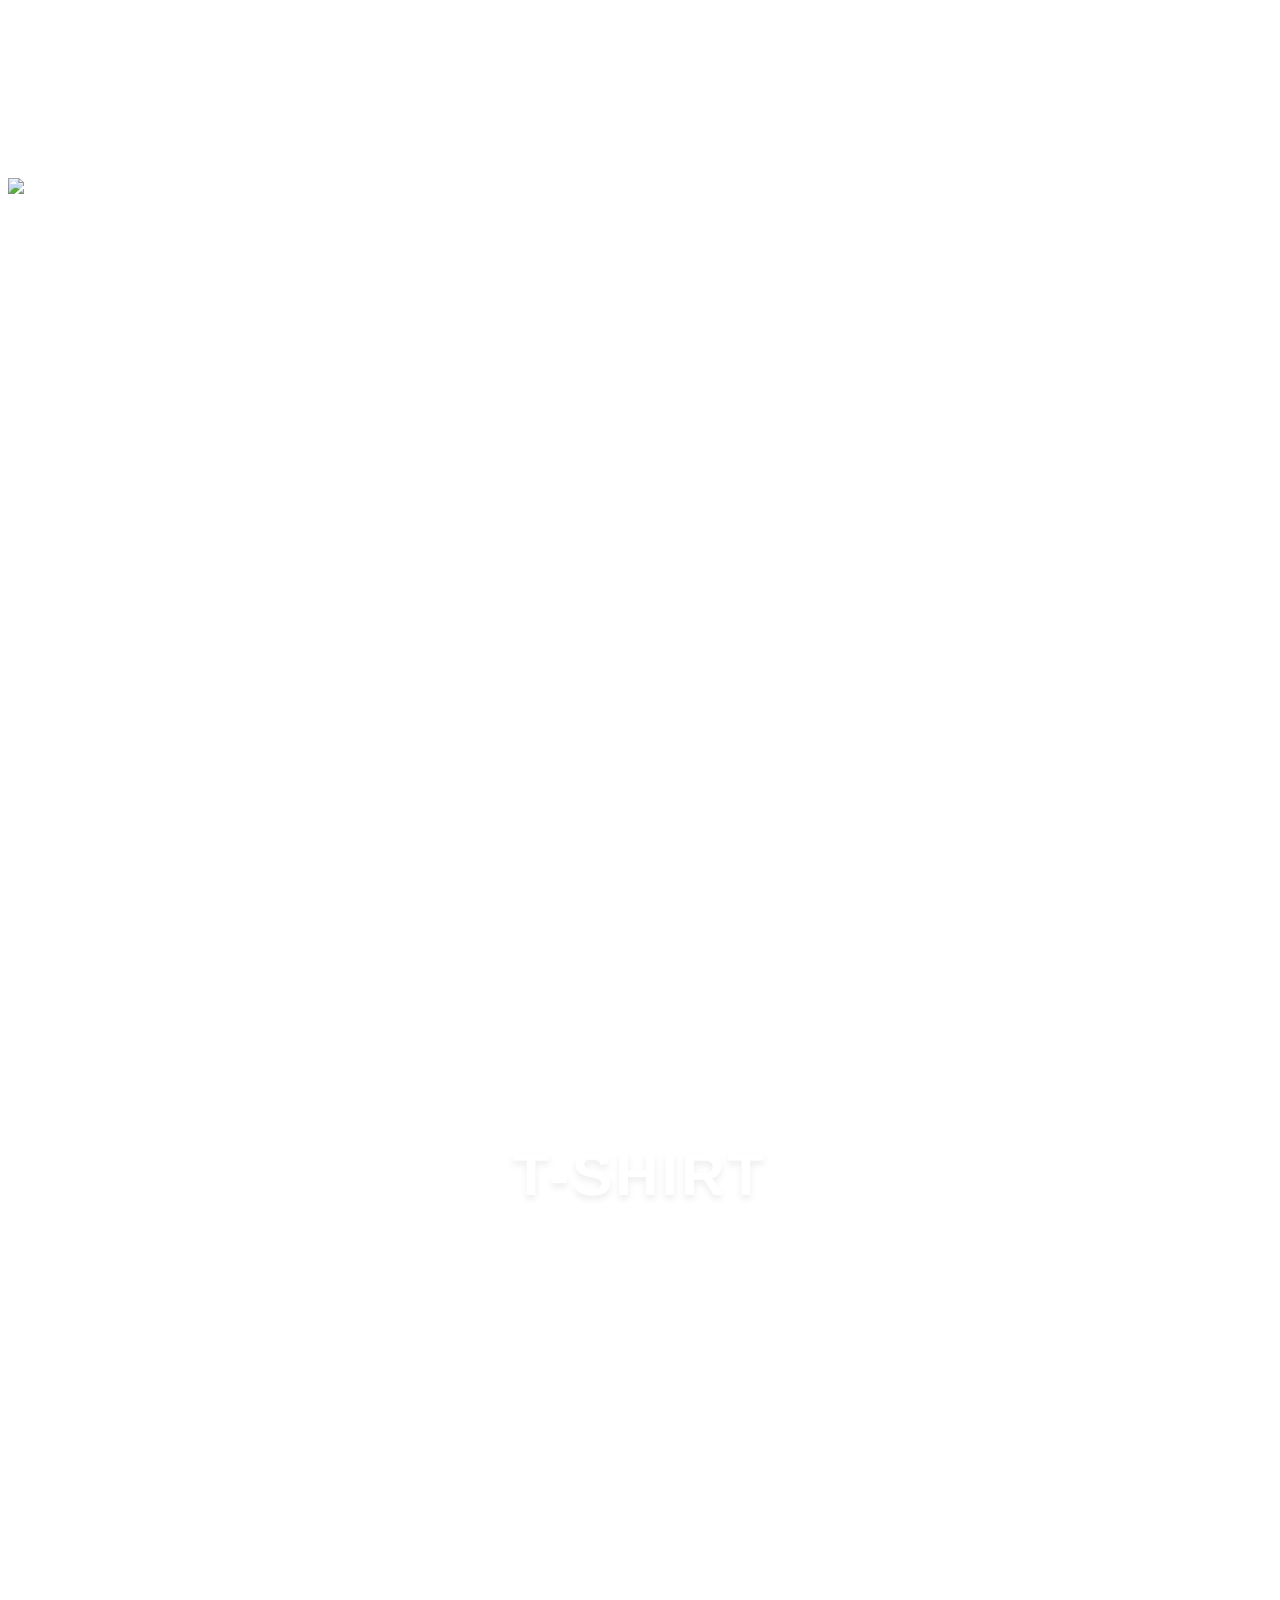
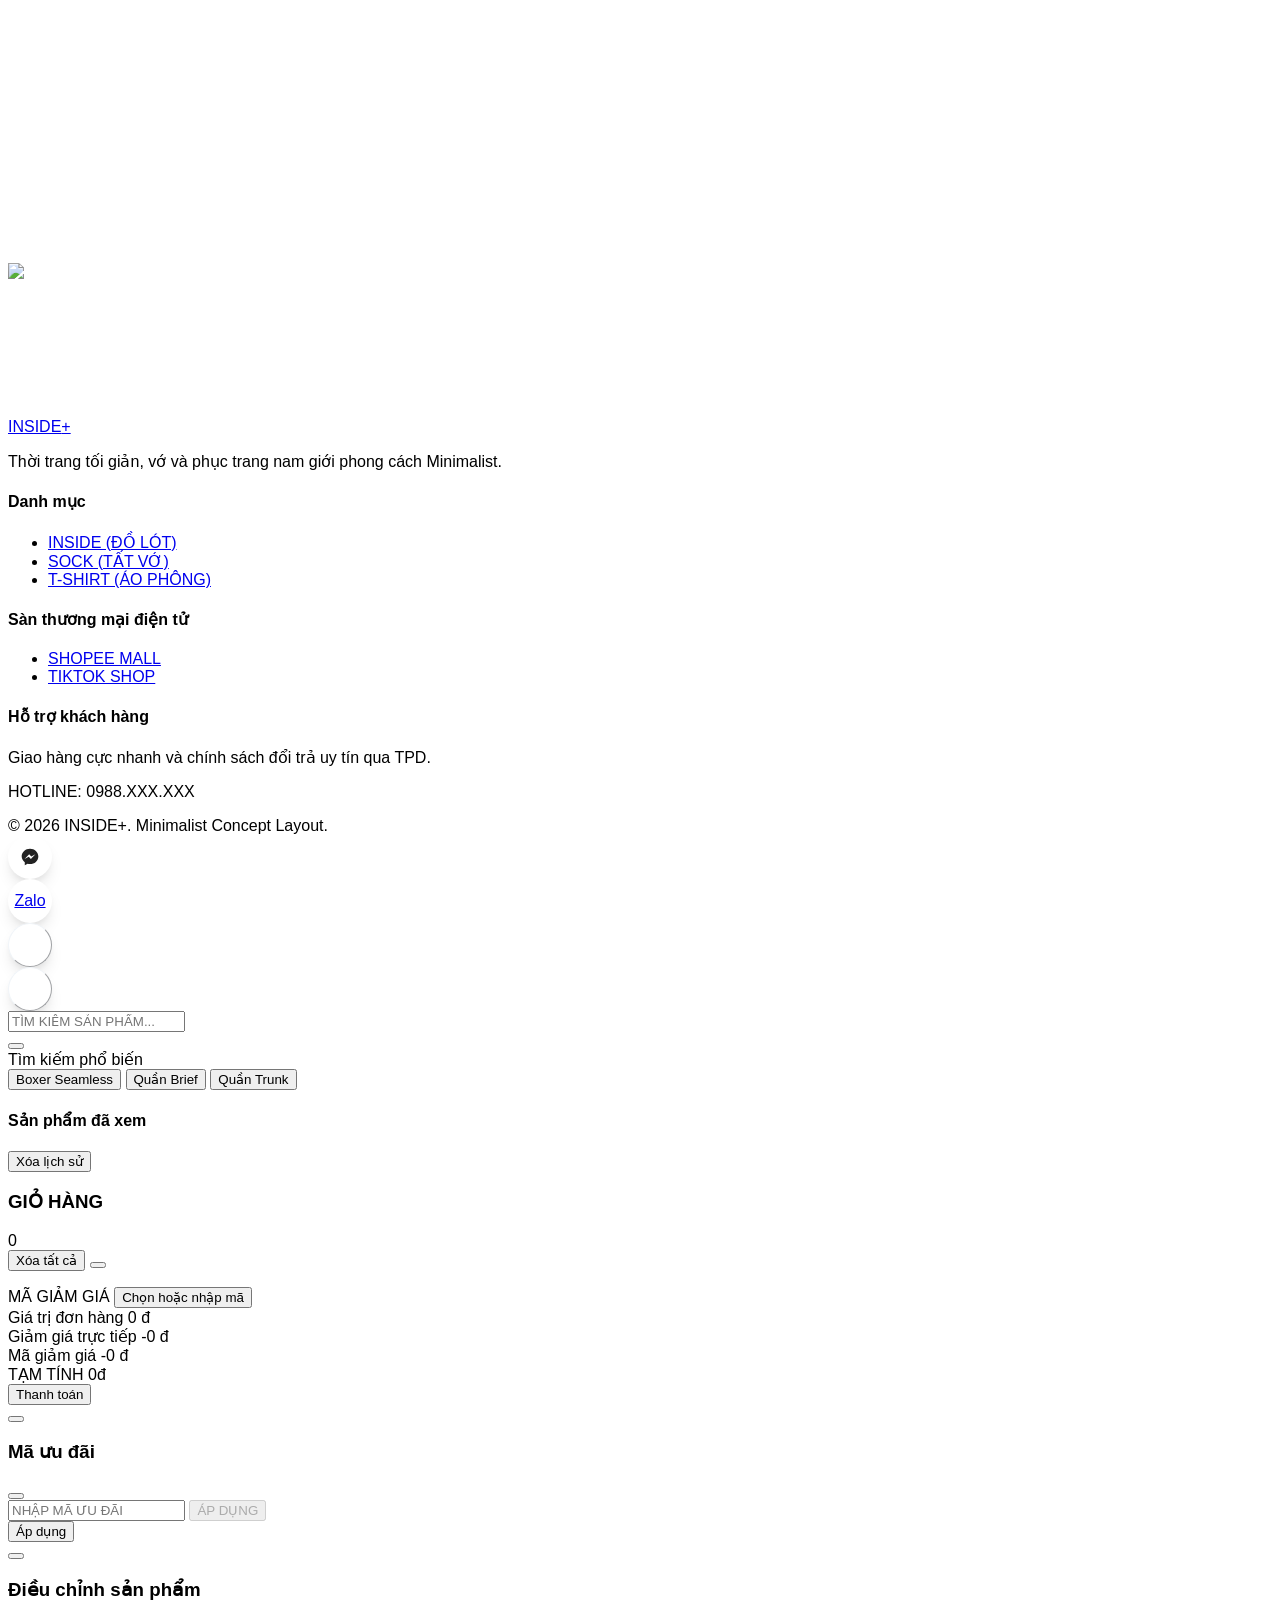
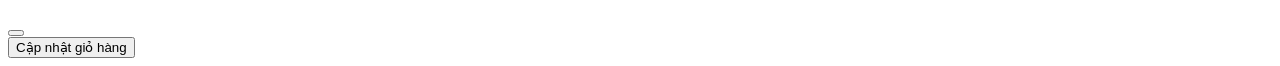
==== commit ca6910fe: "update code cap nhat nut xoa tat ca tren trang chu" ====
--- a/checkout.html
+++ b/checkout.html
@@ -21,11 +21,11 @@
 
     <!-- HEADER THU GỌN CHIỀU CAO (h-12 sm:h-14) -->
     <header class="bg-white border-b border-slate-200 sticky top-0 z-50">
-        <div class="max-w-6xl mx-auto px-4 sm:px-8 h-18 sm:h-20 flex items-center justify-between">
+        <div class="max-w-6xl mx-auto px-4 sm:px-8 h-20 sm:h-20 flex items-center justify-between">
             <!-- NÚT QUAY LẠI -->
             <a href="javascript:history.back()"
                 class="flex items-center gap-2 text-slate-600 hover:text-black font-semibold text-xs uppercase tracking-wider">
-                <i data-lucide="arrow-left" class="w-4 h-4"></i>
+                <i data-lucide="arrow-left" class="w-6 h-6"></i>
                 <span class="hidden sm:inline">Quay lại giỏ hàng</span>
             </a>
 
@@ -39,7 +39,7 @@
 
             <!-- THÔNG BÁO THANH TOÁN AN TOÀN -->
             <div class="flex items-center gap-1.5 text-xs font-semibold uppercase tracking-wider text-slate-500">
-                <i data-lucide="shield-check" class="w-4 h-4 text-emerald-600"></i>
+                <i data-lucide="shield-check" class="w-6 h-6 text-emerald-600"></i>
                 <span class="hidden sm:inline">Thanh toán an toàn</span>
             </div>
         </div>
@@ -265,11 +265,11 @@
         <div onclick="closeVoucherModal()" class="fixed inset-0 bg-black/50 transition-opacity"></div>
 
         <div id="voucher-panel"
-            class="fixed inset-y-0 right-0 w-full sm:relative sm:inset-auto sm:w-[460px] sm:max-w-md sm:h-[82vh] sm:max-h-[640px] bg-white shadow-2xl flex flex-col justify-between transition-transform duration-300 transform translate-x-full sm:translate-x-0 z-10 rounded-none overflow-hidden">
+            class="fixed inset-y-0 right-0 w-full sm:relative sm:inset-auto sm:max-w-2xl sm:max-h-[940px] bg-white shadow-2xl flex flex-col justify-between transition-transform duration-300 transform translate-x-full sm:translate-x-0 z-10 rounded-none overflow-hidden">
 
             <div class="flex items-center justify-between p-4 sm:p-5 border-b border-slate-100 bg-white shrink-0">
                 <div class="flex items-center gap-3">
-                    <button type="button" onclick="closeVoucherModal()" class="text-slate-800 hover:text-black">
+                    <button type="button" onclick="closeVoucherModal()" class="text-slate-800 hover:text-black sm:hidden">
                         <i data-lucide="arrow-left" class="w-5 h-5"></i>
                     </button>
                     <h3 class="font-bold text-sm sm:text-base uppercase tracking-wider text-slate-900">MÃ ƯU ĐÃI</h3>
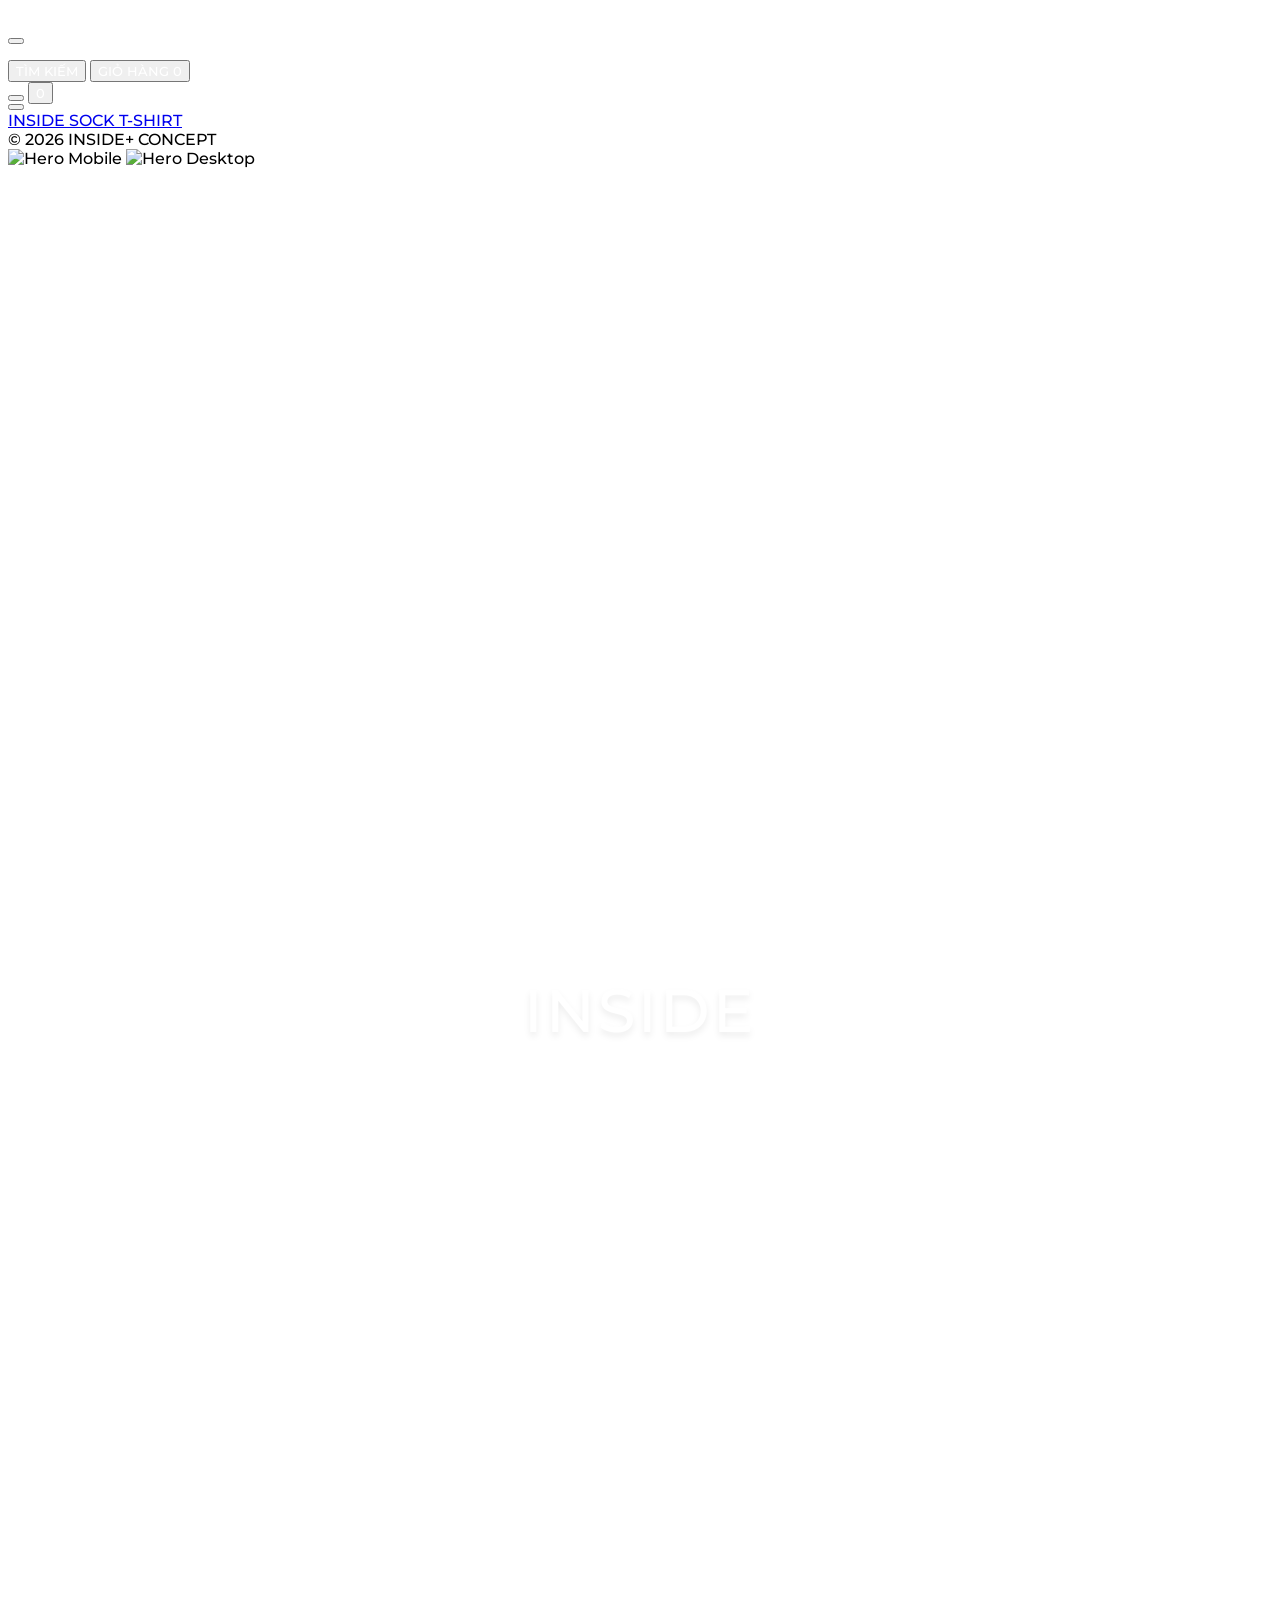
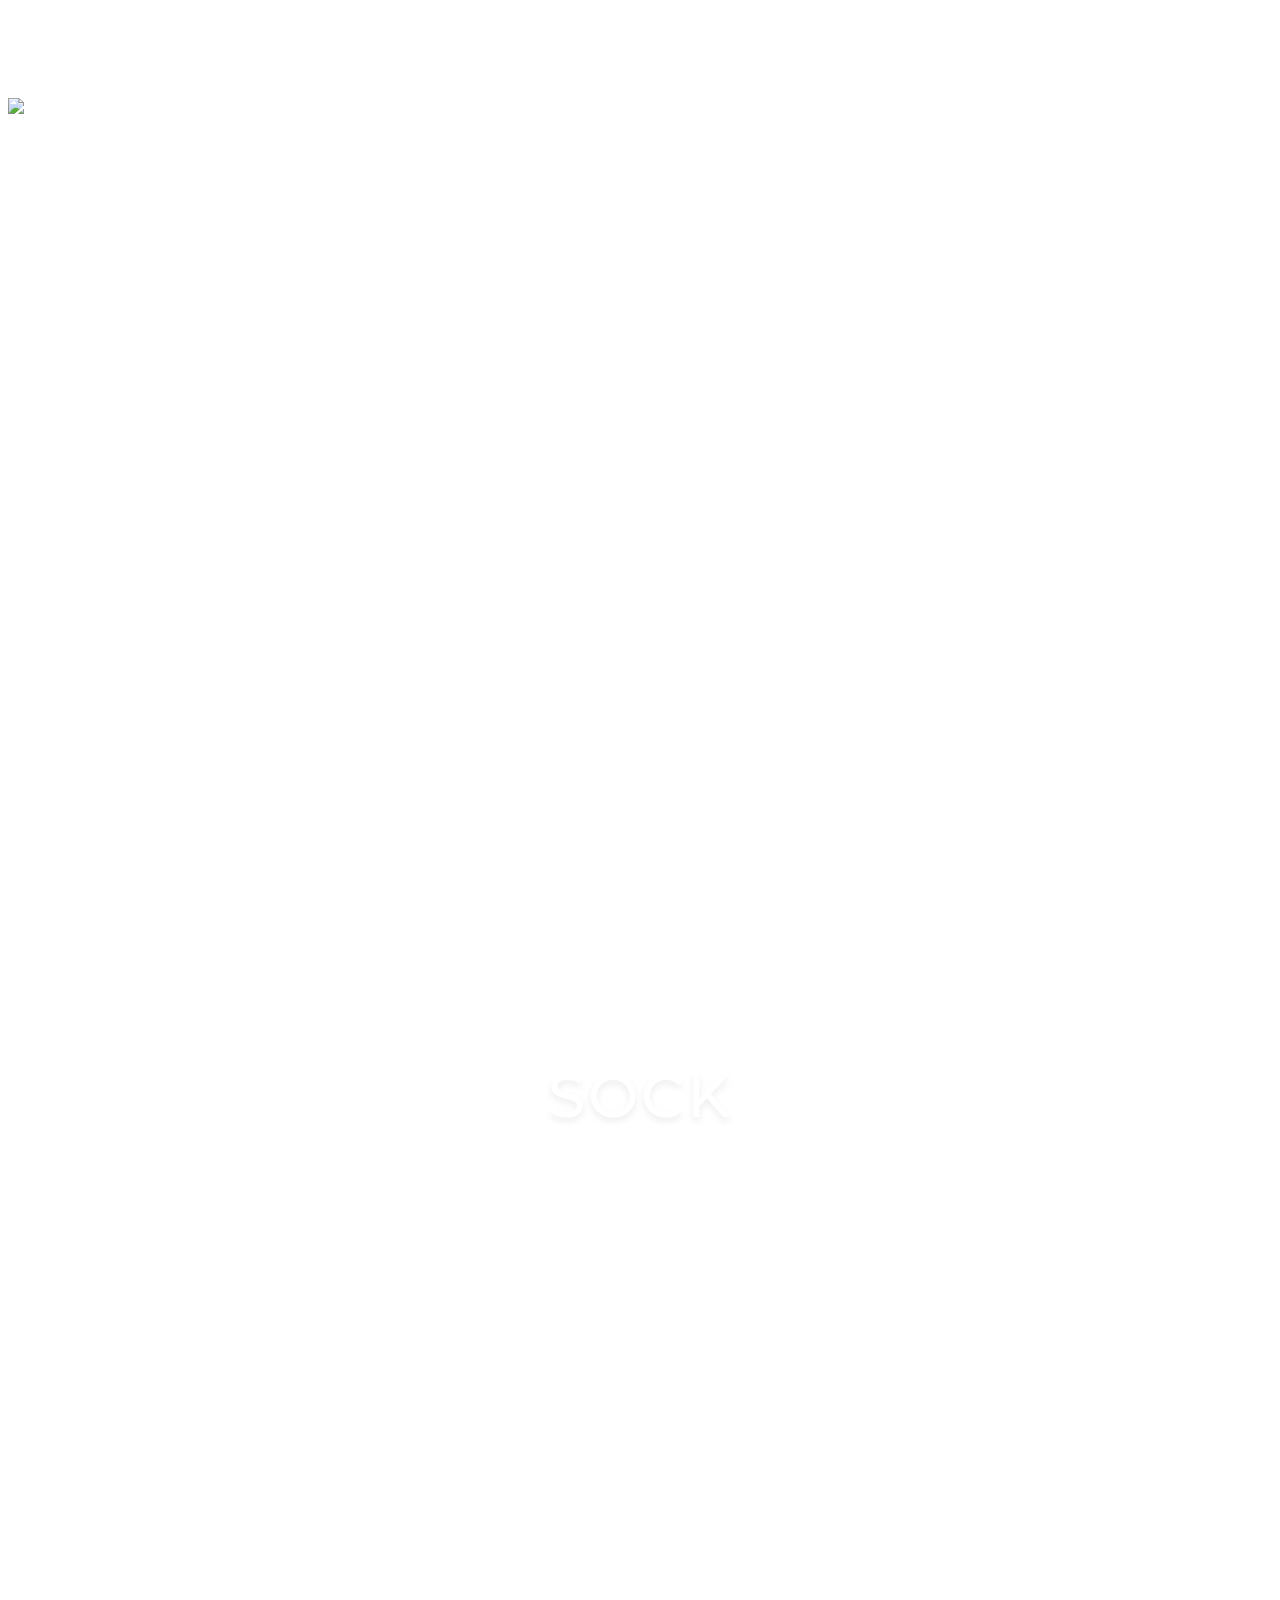
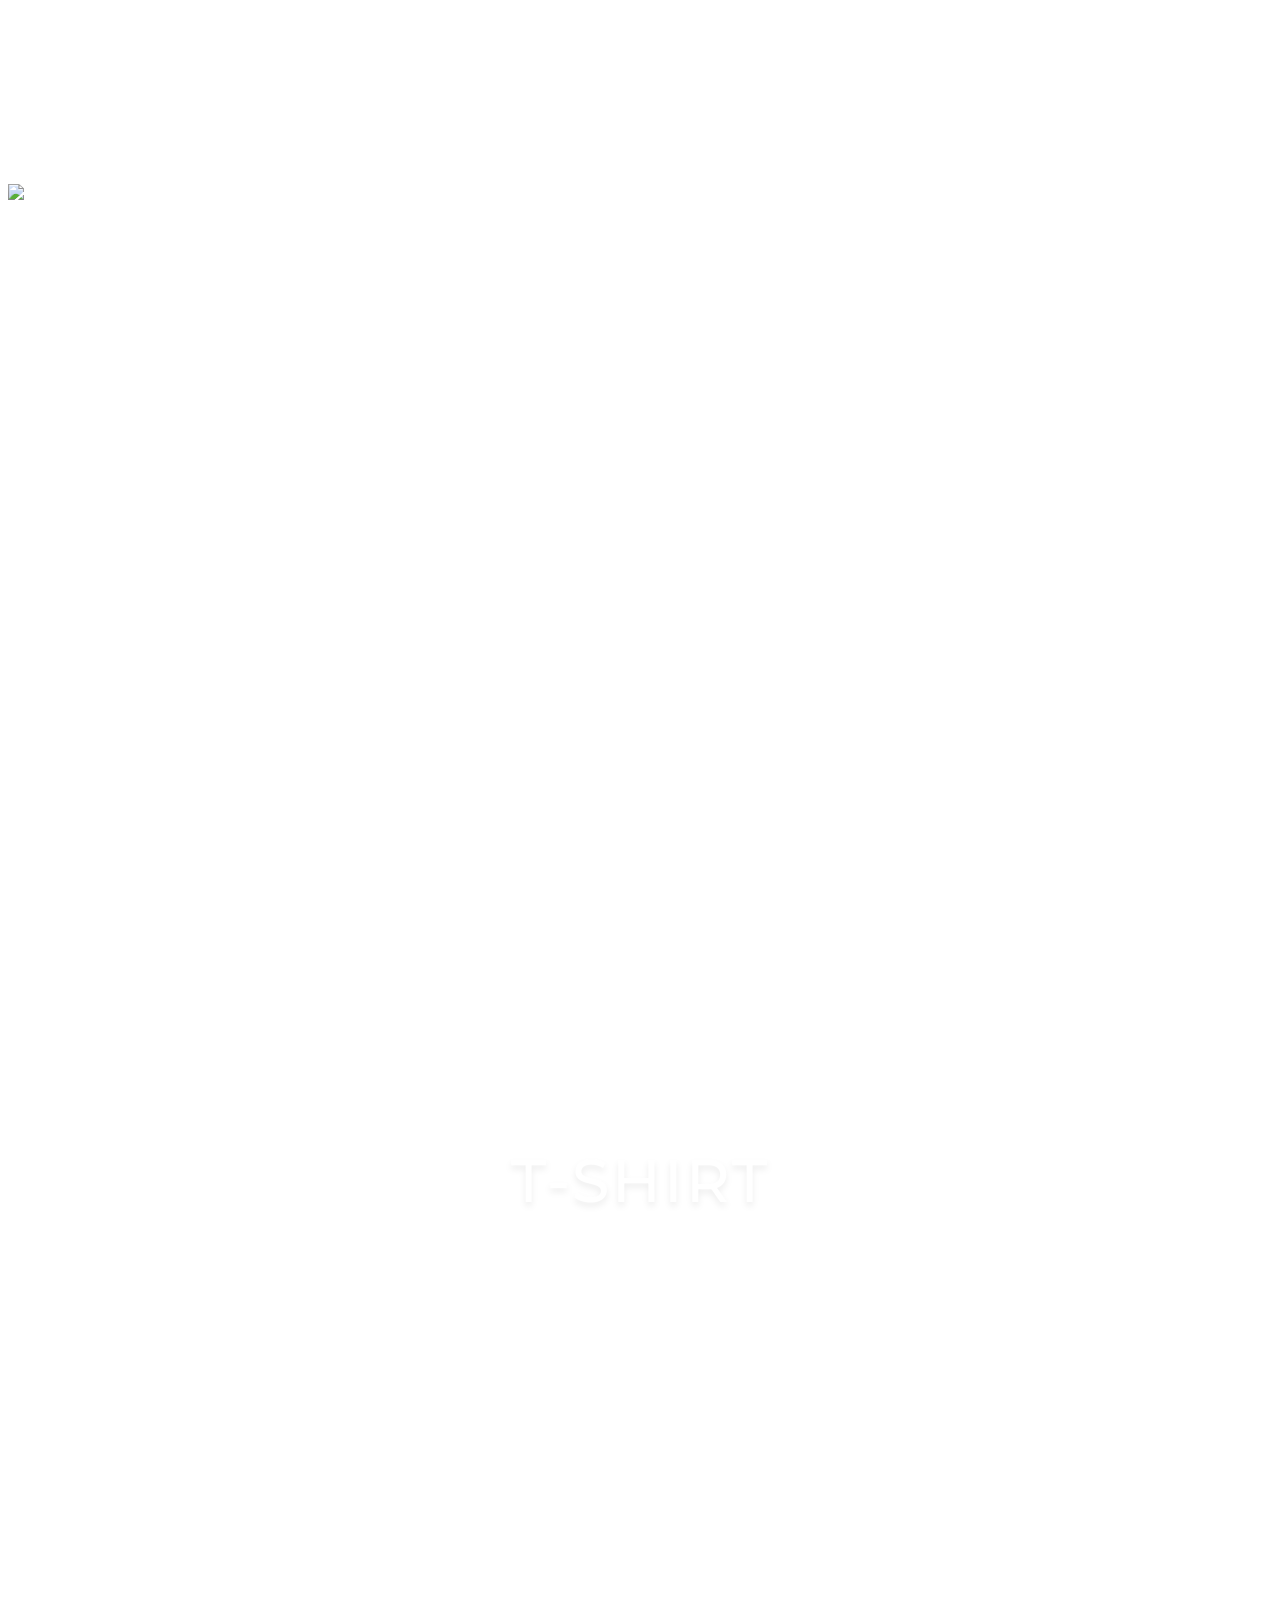
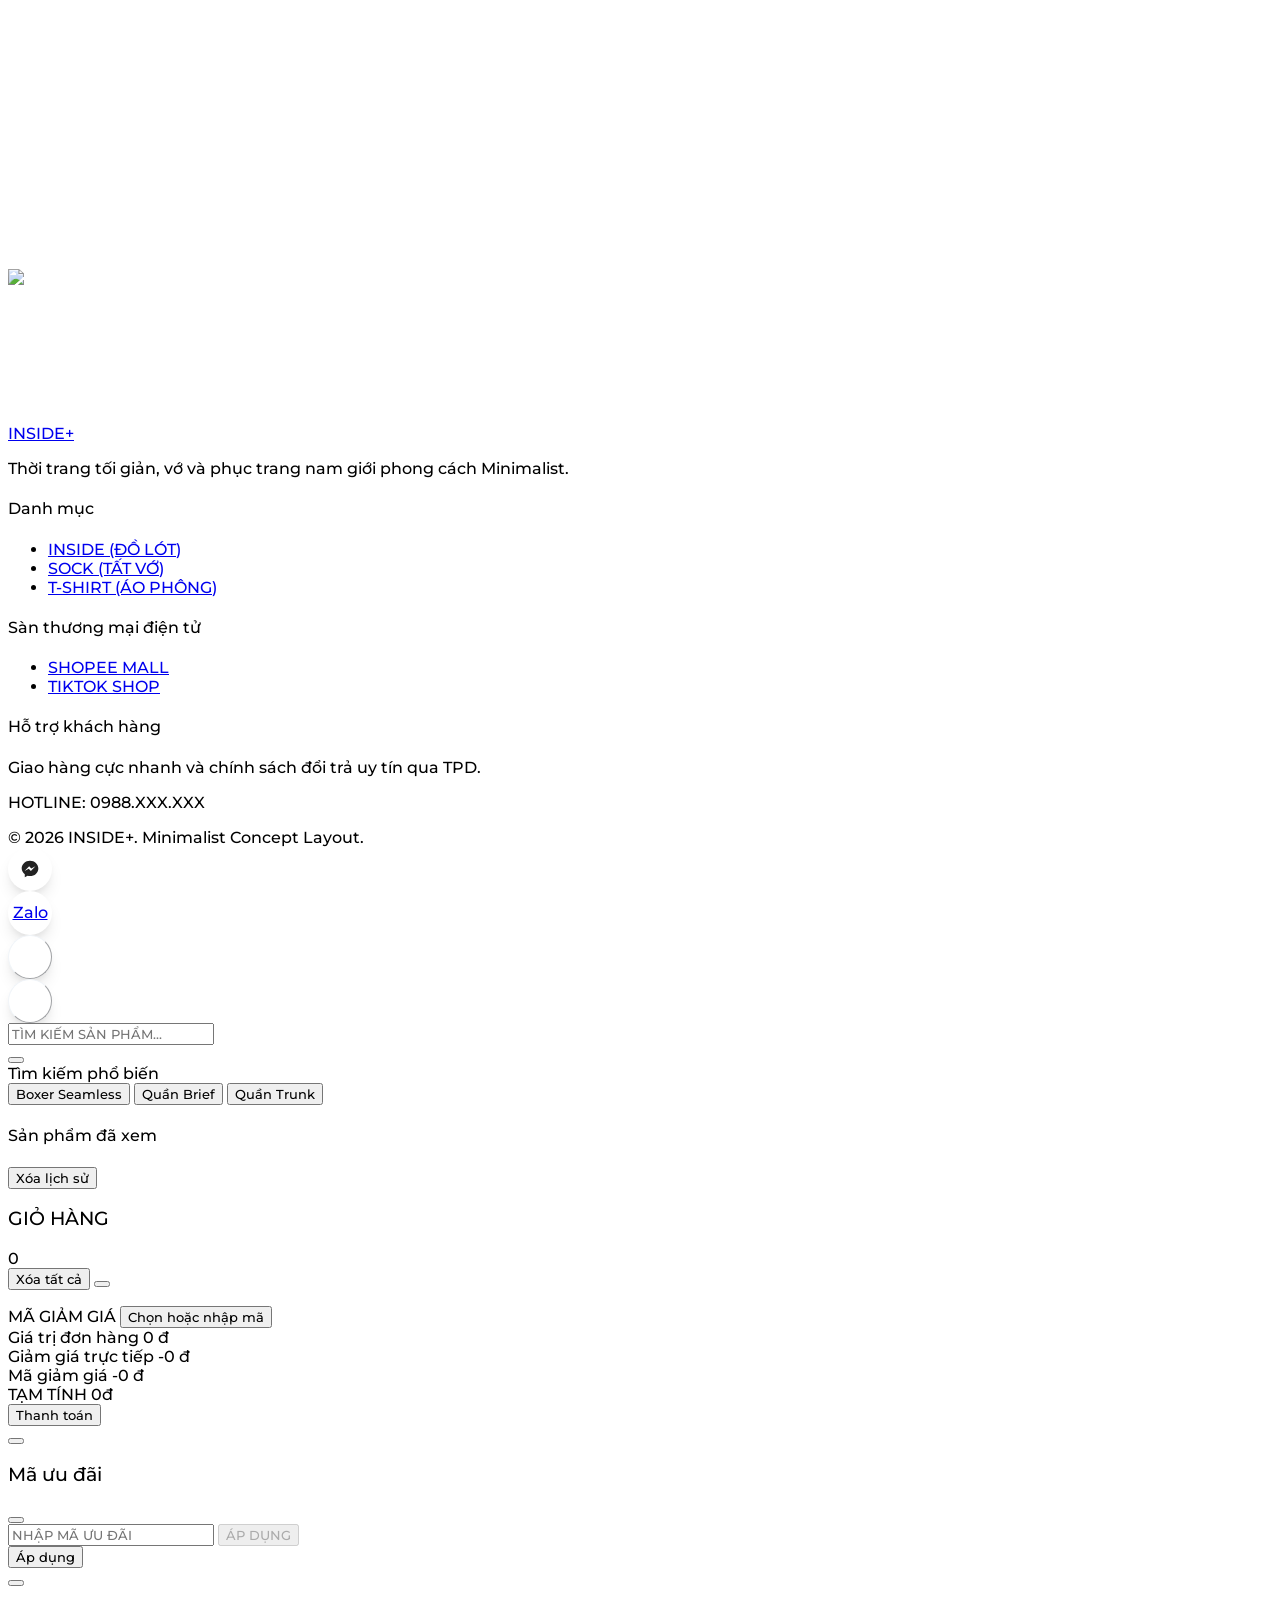
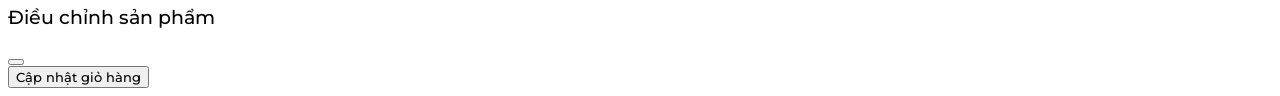
==== commit 4afec255: "update" ====
--- a/checkout.html
+++ b/checkout.html
@@ -58,9 +58,9 @@
                     <div>
                         <h2 class="font-bold text-sm sm:text-base text-slate-800 tracking-wide uppercase">THÔNG TIN VẬN
                             CHUYỂN</h2>
-                        <p class="text-xs text-slate-500 mt-1.5 font-normal leading-relaxed">Đăng nhập/ Đăng ký để nhận
+                        <!-- <p class="text-xs text-slate-500 mt-1.5 font-normal leading-relaxed">Đăng nhập/ Đăng ký để nhận
                             ưu đãi giảm giá thành viên đến 30% <a href="#"
-                                class="text-blue-600 font-bold hover:underline">Đăng nhập</a></p>
+                                class="text-blue-600 font-bold hover:underline">Đăng nhập</a></p> -->
                     </div>
 
                     <div class="space-y-4 pt-1">
--- a/checkout.css
+++ b/checkout.css
@@ -95,4 +95,23 @@
 
 .voucher-card-selected .voucher-card-notch-right {
     border-left: 1.5px solid #059669;
+}
+
+/* Lớp phủ Backdrop hiệu ứng mượt */
+#voucher-modal {
+    transition: opacity 0.25s ease-out;
+}
+
+/* Modal Panel trên PC (Hiệu ứng Zoom-In & Fade-In) */
+@media (min-width: 640px) {
+    #voucher-panel {
+        opacity: 0;
+        transform: scale(0.95);
+        transition: opacity 0.2s ease-out, transform 0.2s ease-out;
+    }
+
+    #voucher-modal.voucher-pc-open #voucher-panel {
+        opacity: 1;
+        transform: scale(1);
+    }
 }
